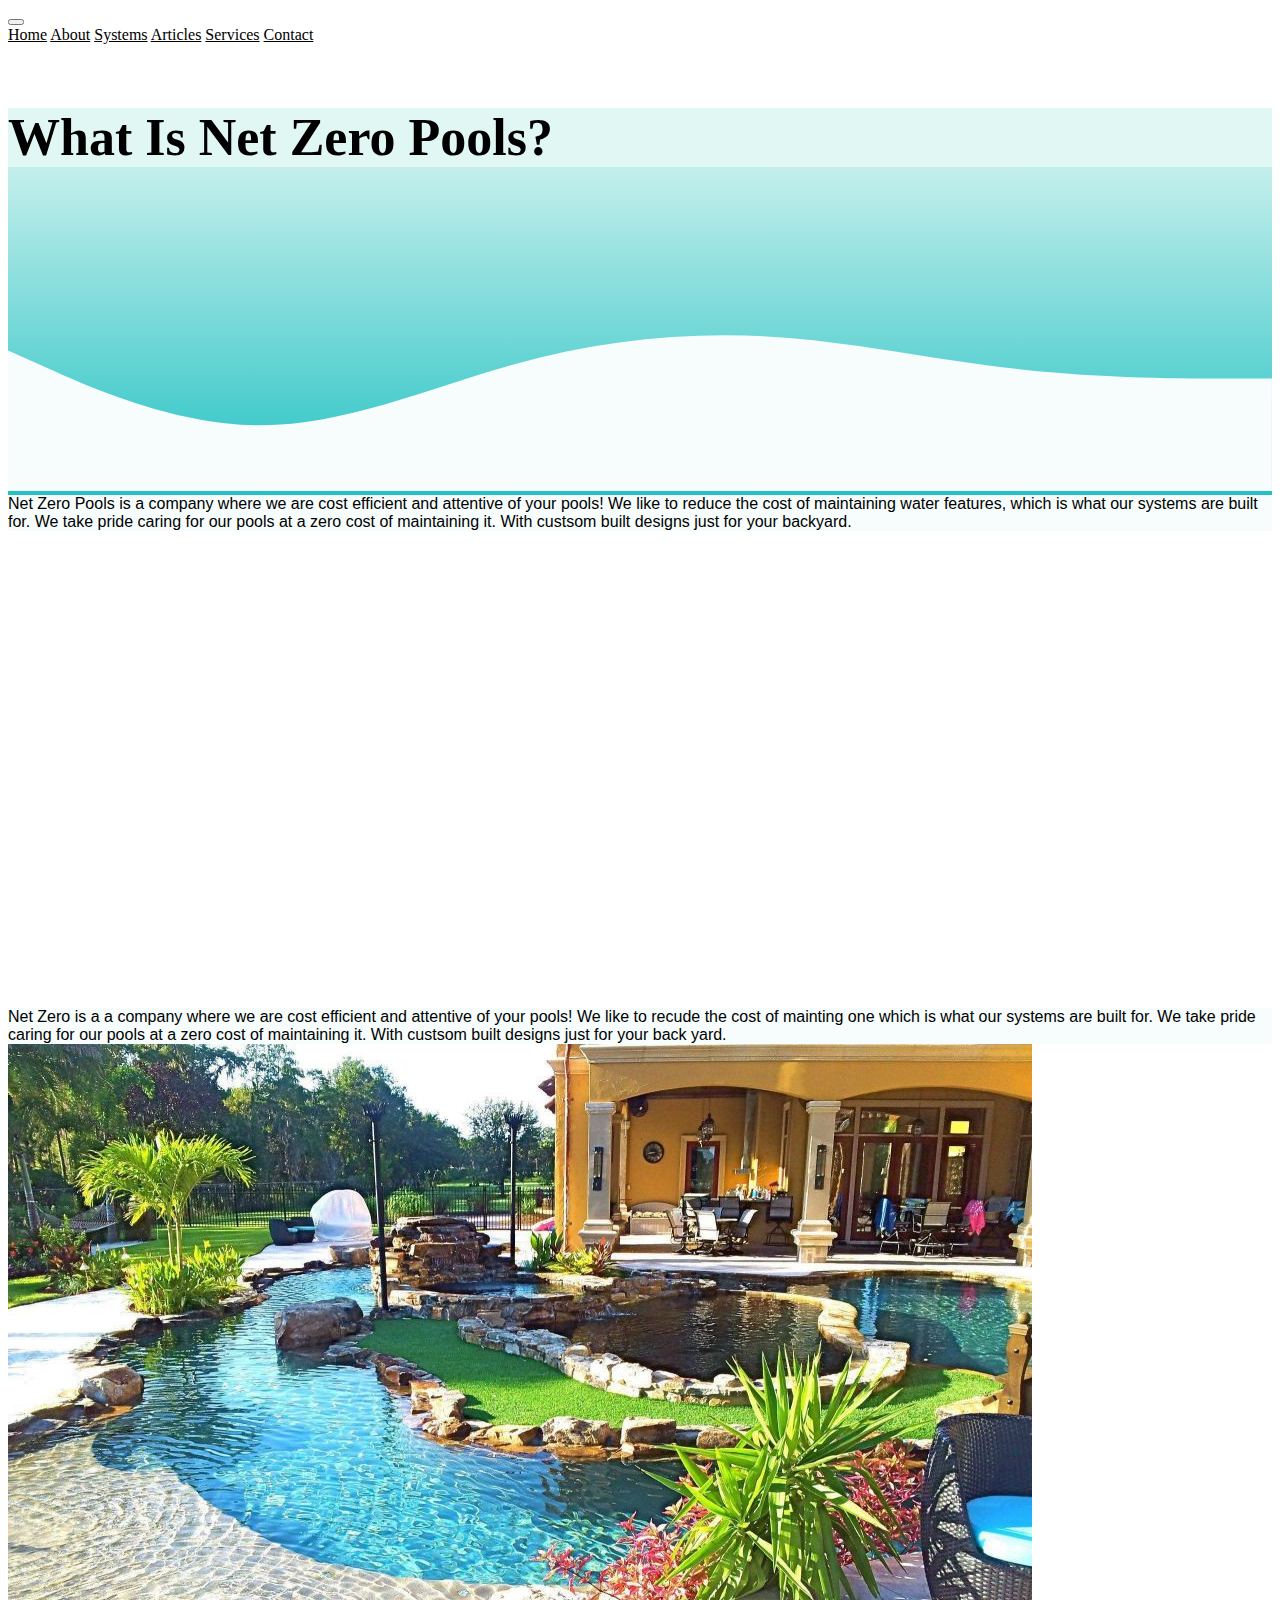
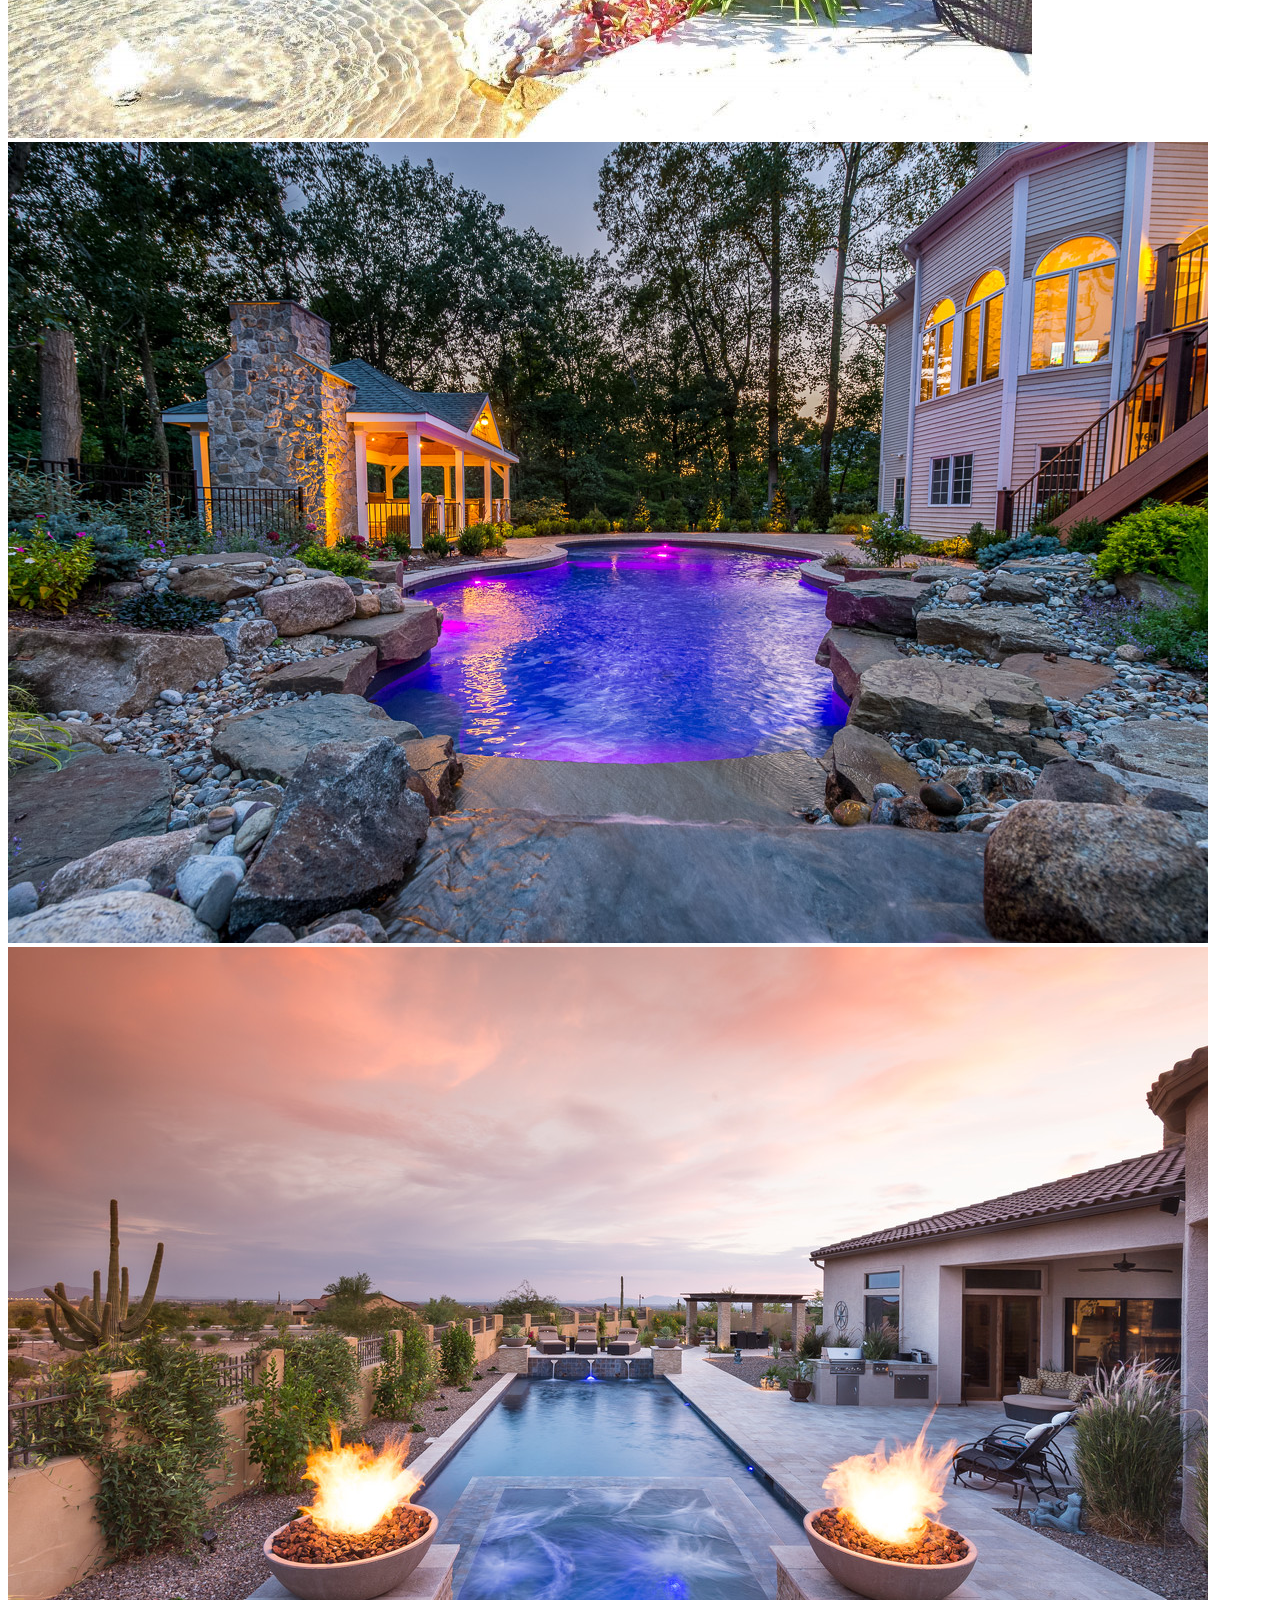
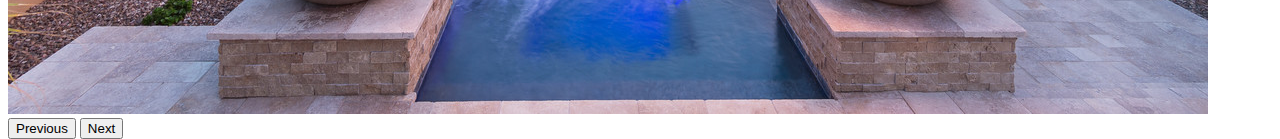
==== about.html @ 5e24929f "grad-wave" ====
<!doctype html>
<html lang="en">
  <head>
    <!-- Required meta tags -->
    <meta charset="utf-8">
    <meta name="viewport" content="width=device-width, initial-scale=1">
    <meta name="description" content="home page of NetZero">
    <meta name="author" content="Susana, Guadalupe">
    <meta name="keywords" content="pools, southeast, solar, energy">

    <!-- Bootstrap CSS -->
    <link href="https://cdn.jsdelivr.net/npm/bootstrap@5.1.3/dist/css/bootstrap.min.css" rel="stylesheet" integrity="sha384-1BmE4kWBq78iYhFldvKuhfTAU6auU8tT94WrHftjDbrCEXSU1oBoqyl2QvZ6jIW3" crossorigin="anonymous">
    <link rel="stylesheet" href="style.css">
    <title>Net Zero Pools</title>

    <style>
      body, html {
      height: 100%;
      } 

      .parallax {
        /* The image used */
        background-image: url("img/DSCF0469.JPG");

        /* Full height */
        height: 100%;

        /* Create the parallax scrolling effect */
        background-attachment: fixed;
        background-position: center;
        background-repeat: no-repeat;
        background-size: cove
      }
    </style>
  </head>
  <body>
    <nav class="navbar navbar-expand-lg navbar-dark bg-dark">
      <div class="container-fluid">
        <button class="navbar-toggler" type="button" data-bs-toggle="collapse" data-bs-target="#navbarNavAltMarkup" aria-controls="navbarNavAltMarkup" aria-expanded="false" aria-label="Toggle navigation">
          <span class="navbar-toggler-icon"></span>
        </button>
        <div class="collapse navbar-collapse" id="navbarNavAltMarkup">
          <div class="navbar-nav">
            <a class="nav-link" href="index.html">Home</a>
            <a class="nav-link active" aria-current="page" href="#">About</a>
            <a class="nav-link" href="systems.html">Systems</a>
            <a class="nav-link" href="articles.html">Articles</a>
            <a class="nav-link" href="services.html">Services</a>
            <a class="nav-link" href="contact.html">Contact</a>
          </div>
        </div>
      </div>
    </nav>
    
    <div class="parallax">
      <header class="page-header gradient">
        <div class="container pt-3">
          <div class="row align-items-center justify-content-center">
            <div class="col-md-7">
              <h2 class="text-center wave">What Is Net Zero Pools?</h2>
            </div>
          </div>
        </div>
        <svg xmlns="http://www.w3.org/2000/svg" viewBox="0 0 1440 320"><path fill="#f6fdfc" fill-opacity="1" d="M0,160L48,181.3C96,203,192,245,288,245.3C384,245,480,203,576,176C672,149,768,139,864,144C960,149,1056,171,1152,181.3C1248,192,1344,192,1392,192L1440,192L1440,320L1392,320C1344,320,1248,320,1152,320C1056,320,960,320,864,320C768,320,672,320,576,320C480,320,384,320,288,320C192,320,96,320,48,320L0,320Z">
        </path>
        </svg>
      </header>

      
      <div class="row">
        <div class="col-md-2 side-piece"></div>
        <div class="col-md-8 text-center">
          <p1>
            Net Zero Pools is a company where we are cost efficient and attentive of your pools!
            We like to reduce the cost of maintaining water features, which is what our systems 
            are built for. We take pride caring for our pools at a zero cost of maintaining it. 
            With custsom built designs just for your backyard. 
          </p1>
        </div>
        <div class="col-md-2 side-piece"></div>
      </div>
    </div>
    </div>

    <div class="row">
      <div class="col-md-2 side-piece"></div>
      <div class="col-md-8 text-center">
        <p1>
          Net Zero is a a company where we are cost efficient and attentive of your pools!
          We like to recude the cost of mainting one which is what our systems are built for.
          We take pride caring for our pools at a zero cost of maintaining it. With custsom built designs just for your back yard. 
        </p1>
      </div>
      <div class="col-md-2 side-piece"></div>
    </div>
  </div>

    <div id="carouselExampleControls" class="carousel slide" data-bs-ride="carousel">
      <div class="carousel-inner">
        <div class="carousel-item active">
          <img src="img/back_three.jpg" class="d-block w-100" alt="...">
        </div>
        <div class="carousel-item">
          <img src="img/back_one.jpg" class="d-block w-100" alt="...">
        </div>
        <div class="carousel-item">
          <img src="img/back_two.jpg" class="d-block w-100" alt="...">
        </div>
      </div>
      <button class="carousel-control-prev" type="button" data-bs-target="#carouselExampleControls" data-bs-slide="prev">
        <span class="carousel-control-prev-icon" aria-hidden="true"></span>
        <span class="visually-hidden">Previous</span>
      </button>
      <button class="carousel-control-next" type="button" data-bs-target="#carouselExampleControls" data-bs-slide="next">
        <span class="carousel-control-next-icon" aria-hidden="true"></span>
        <span class="visually-hidden">Next</span>
      </button>
    </div>

    <footer class="footer mt-auto py-3 bg-dark">
  
    </footer>
    
    <!-- Option 1: Bootstrap Bundle with Popper -->
    <script src="https://cdn.jsdelivr.net/npm/bootstrap@5.1.3/dist/js/bootstrap.bundle.min.js" integrity="sha384-ka7Sk0Gln4gmtz2MlQnikT1wXgYsOg+OMhuP+IlRH9sENBO0LRn5q+8nbTov4+1p" crossorigin="anonymous"></script>

  </body>
</html>
---- style.css ----
html {
    background-color: transparent;
}


h1 {
    background-color: transparent;
    font-size: 48px;
}


.col-md-6 {
    background-color: #e1f7f3;
    border-radius: 50%;
    border-style: outset;
}


.col-md-2 {
    background-color: transparent;
}


.side-piece {
    background-color: #f6fdfc;
}


h2 {
    font-family: 'Gill Sans';
    font-size: 52px;
    font-weight: bolder;
}


.col-md-8 {
    background-color: #f6fdfc;
}


h3 {
    font-size: 36px;
    font-family: Arial, Helvetica, sans-serif;
}


p1 {
    font-family: Century Gothic, sans-serif;
}


#contact-desc {
    font-size: 30px;
}


.main-background {
    background-color: #e1f7f3;
}


.wave {
    background-color: #e1f7f3;
}

/*footer text*/
p2 {
    color: white;
}

/*background color for contact page*/
#contact-background {
    background-color:#f6fdfc
}

/*hyperlink color*/
a {
    color: black;
}

/*gradient*/
.gradient {
    background: rgb(34,193,195);
    background: linear-gradient(0deg, rgba(34,193,195,1) 0%, rgba(225,247,243,1) 100%);
}

/*header format*/
.page-header {
    margin-top: 4rem;
}
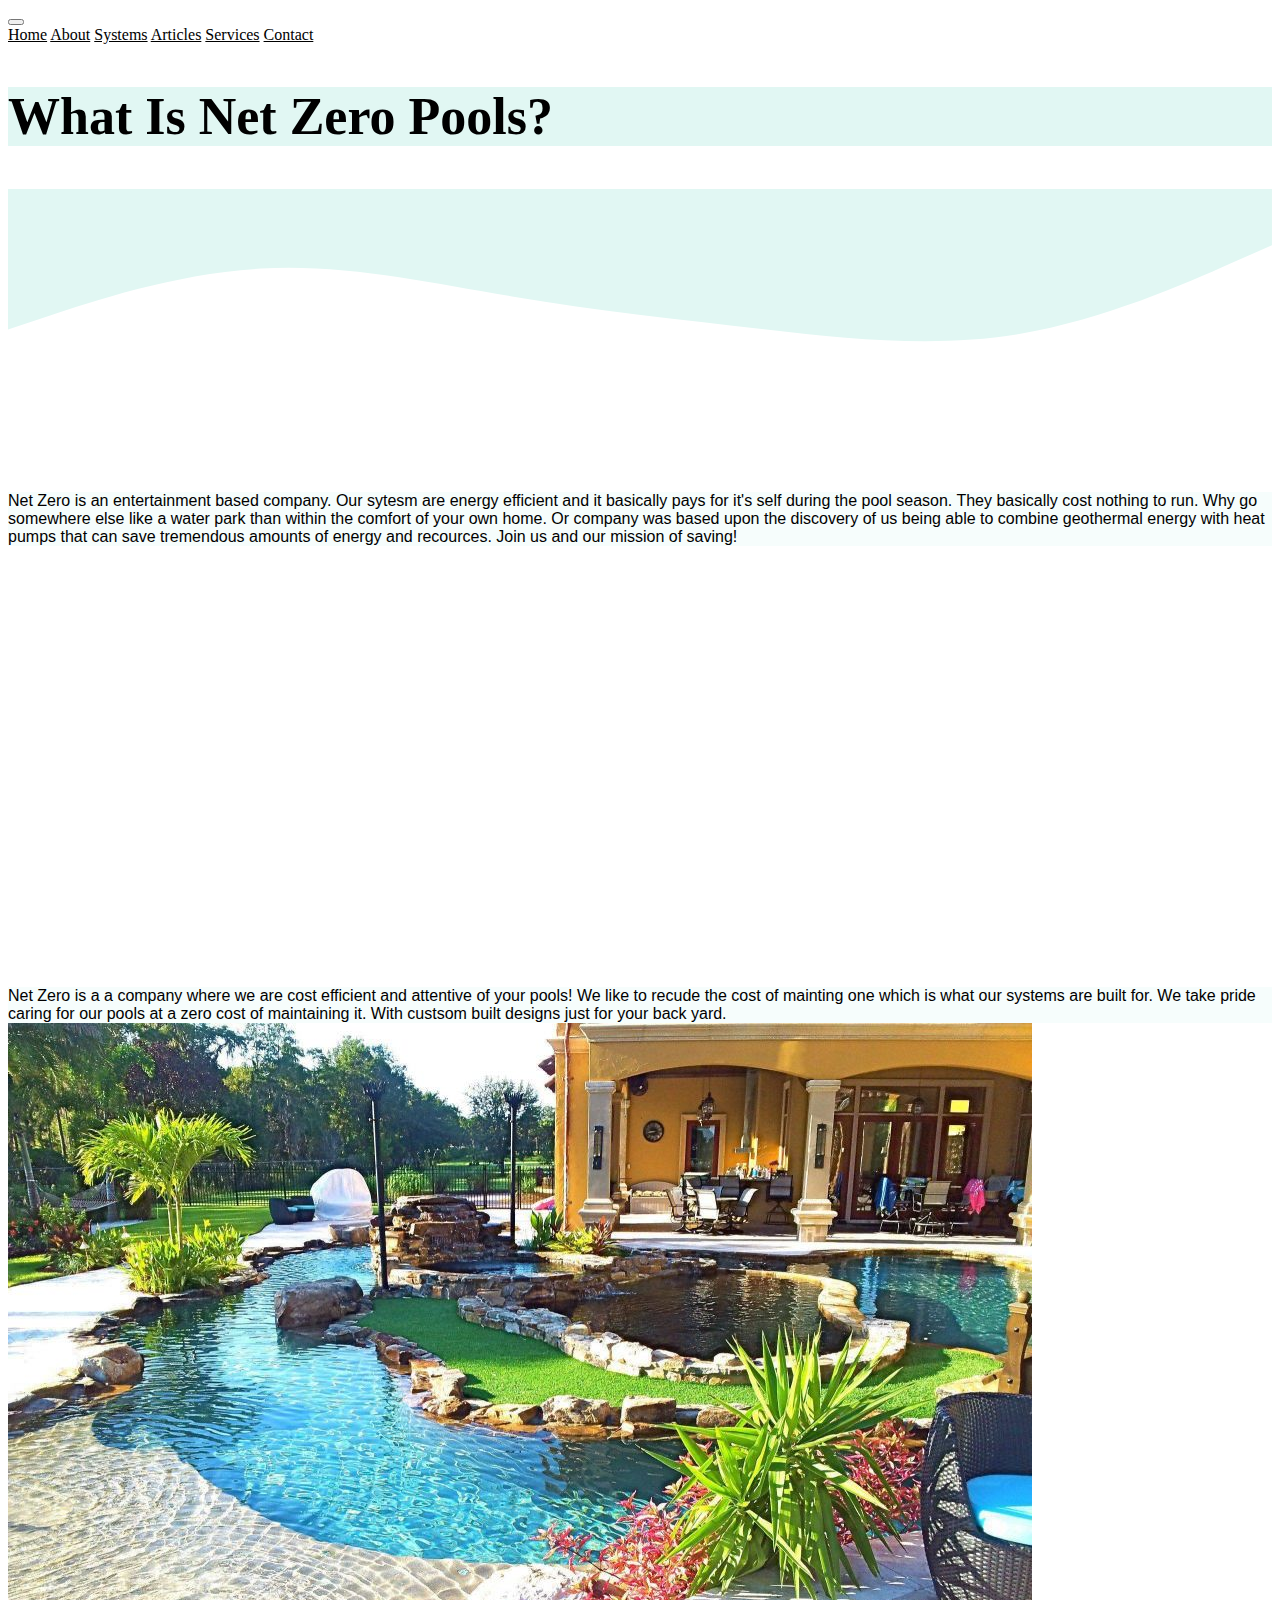
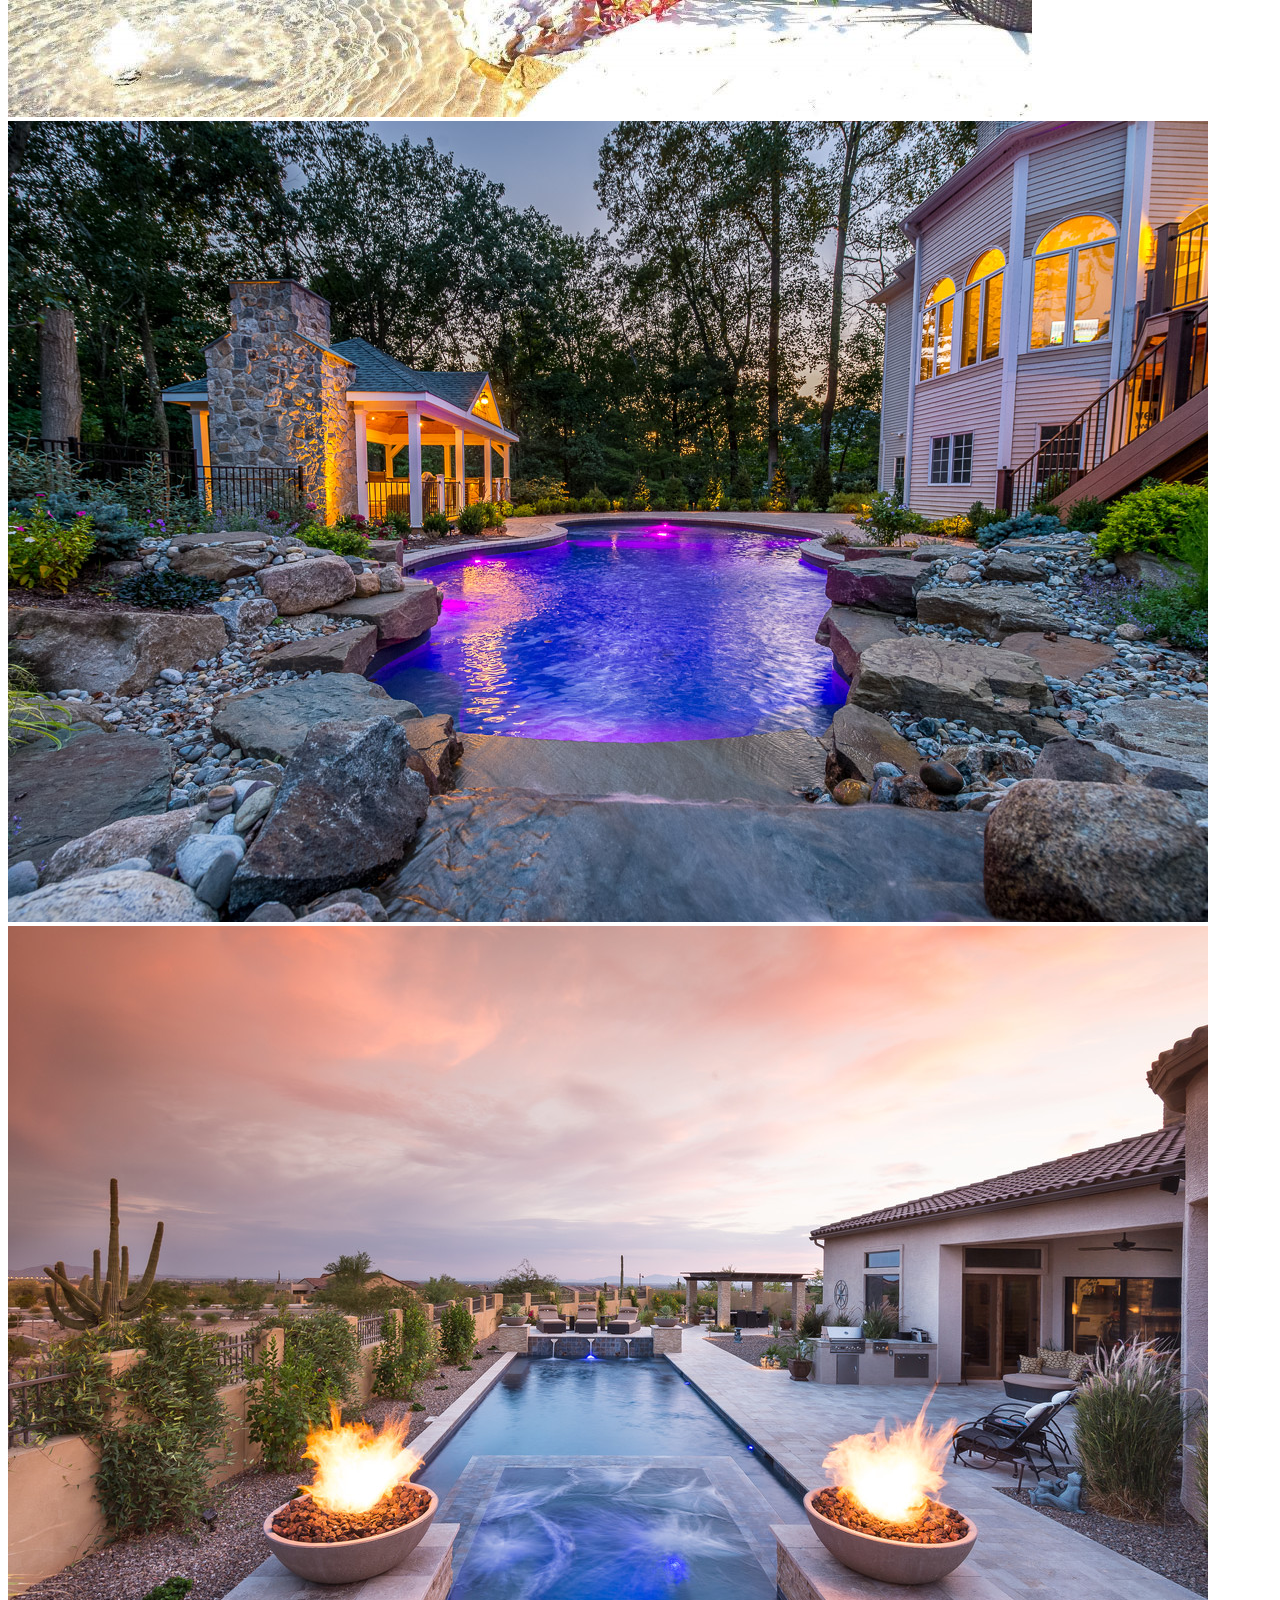
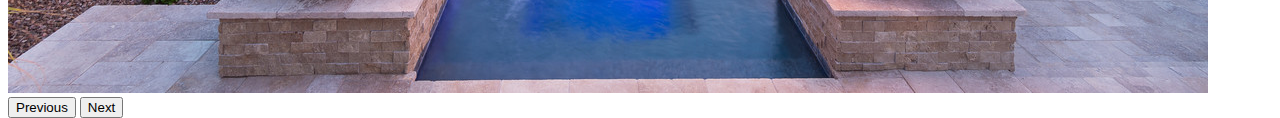
==== commit c24dfd50: "Update about.html" ====
--- a/about.html
+++ b/about.html
@@ -53,28 +53,19 @@
     </nav>
     
     <div class="parallax">
-      <header class="page-header gradient">
-        <div class="container pt-3">
-          <div class="row align-items-center justify-content-center">
-            <div class="col-md-7">
-              <h2 class="text-center wave">What Is Net Zero Pools?</h2>
-            </div>
-          </div>
-        </div>
-        <svg xmlns="http://www.w3.org/2000/svg" viewBox="0 0 1440 320"><path fill="#f6fdfc" fill-opacity="1" d="M0,160L48,181.3C96,203,192,245,288,245.3C384,245,480,203,576,176C672,149,768,139,864,144C960,149,1056,171,1152,181.3C1248,192,1344,192,1392,192L1440,192L1440,320L1392,320C1344,320,1248,320,1152,320C1056,320,960,320,864,320C768,320,672,320,576,320C480,320,384,320,288,320C192,320,96,320,48,320L0,320Z">
-        </path>
-        </svg>
-      </header>
-
-      
+      <h2 class="text-center wave">What Is Net Zero Pools?</h2>
+      <svg xmlns="http://www.w3.org/2000/svg" viewBox="0 0 1440 320"><path fill="#e1f7f3" fill-opacity="1" d="M0,160L48,144C96,128,192,96,288,90.7C384,85,480,107,576,122.7C672,139,768,149,864,160C960,171,1056,181,1152,165.3C1248,149,1344,107,1392,85.3L1440,64L1440,0L1392,0C1344,0,1248,0,1152,0C1056,0,960,0,864,0C768,0,672,0,576,0C480,0,384,0,288,0C192,0,96,0,48,0L0,0Z"> 
+      </path>
+      </svg>
+      <br><br>
       <div class="row">
         <div class="col-md-2 side-piece"></div>
         <div class="col-md-8 text-center">
           <p1>
-            Net Zero Pools is a company where we are cost efficient and attentive of your pools!
-            We like to reduce the cost of maintaining water features, which is what our systems 
-            are built for. We take pride caring for our pools at a zero cost of maintaining it. 
-            With custsom built designs just for your backyard. 
+            Net Zero is an entertainment based company. Our sytesm are energy efficient and it basically pays for it's self during the pool season.
+            They basically cost nothing to run. Why go somewhere else like a water park than within the comfort of your own home. 
+            Or company was based upon the discovery of us being able to combine geothermal energy with heat pumps that can save tremendous amounts of energy and recources. 
+            Join us and our mission of saving!
           </p1>
         </div>
         <div class="col-md-2 side-piece"></div>
@@ -86,9 +77,9 @@
       <div class="col-md-2 side-piece"></div>
       <div class="col-md-8 text-center">
         <p1>
-          Net Zero is a a company where we are cost efficient and attentive of your pools!
-          We like to recude the cost of mainting one which is what our systems are built for.
-          We take pride caring for our pools at a zero cost of maintaining it. With custsom built designs just for your back yard. 
+            Net Zero is a a company where we are cost efficient and attentive of your pools!
+            We like to recude the cost of mainting one which is what our systems are built for.
+            We take pride caring for our pools at a zero cost of maintaining it. With custsom built designs just for your back yard. 
         </p1>
       </div>
       <div class="col-md-2 side-piece"></div>
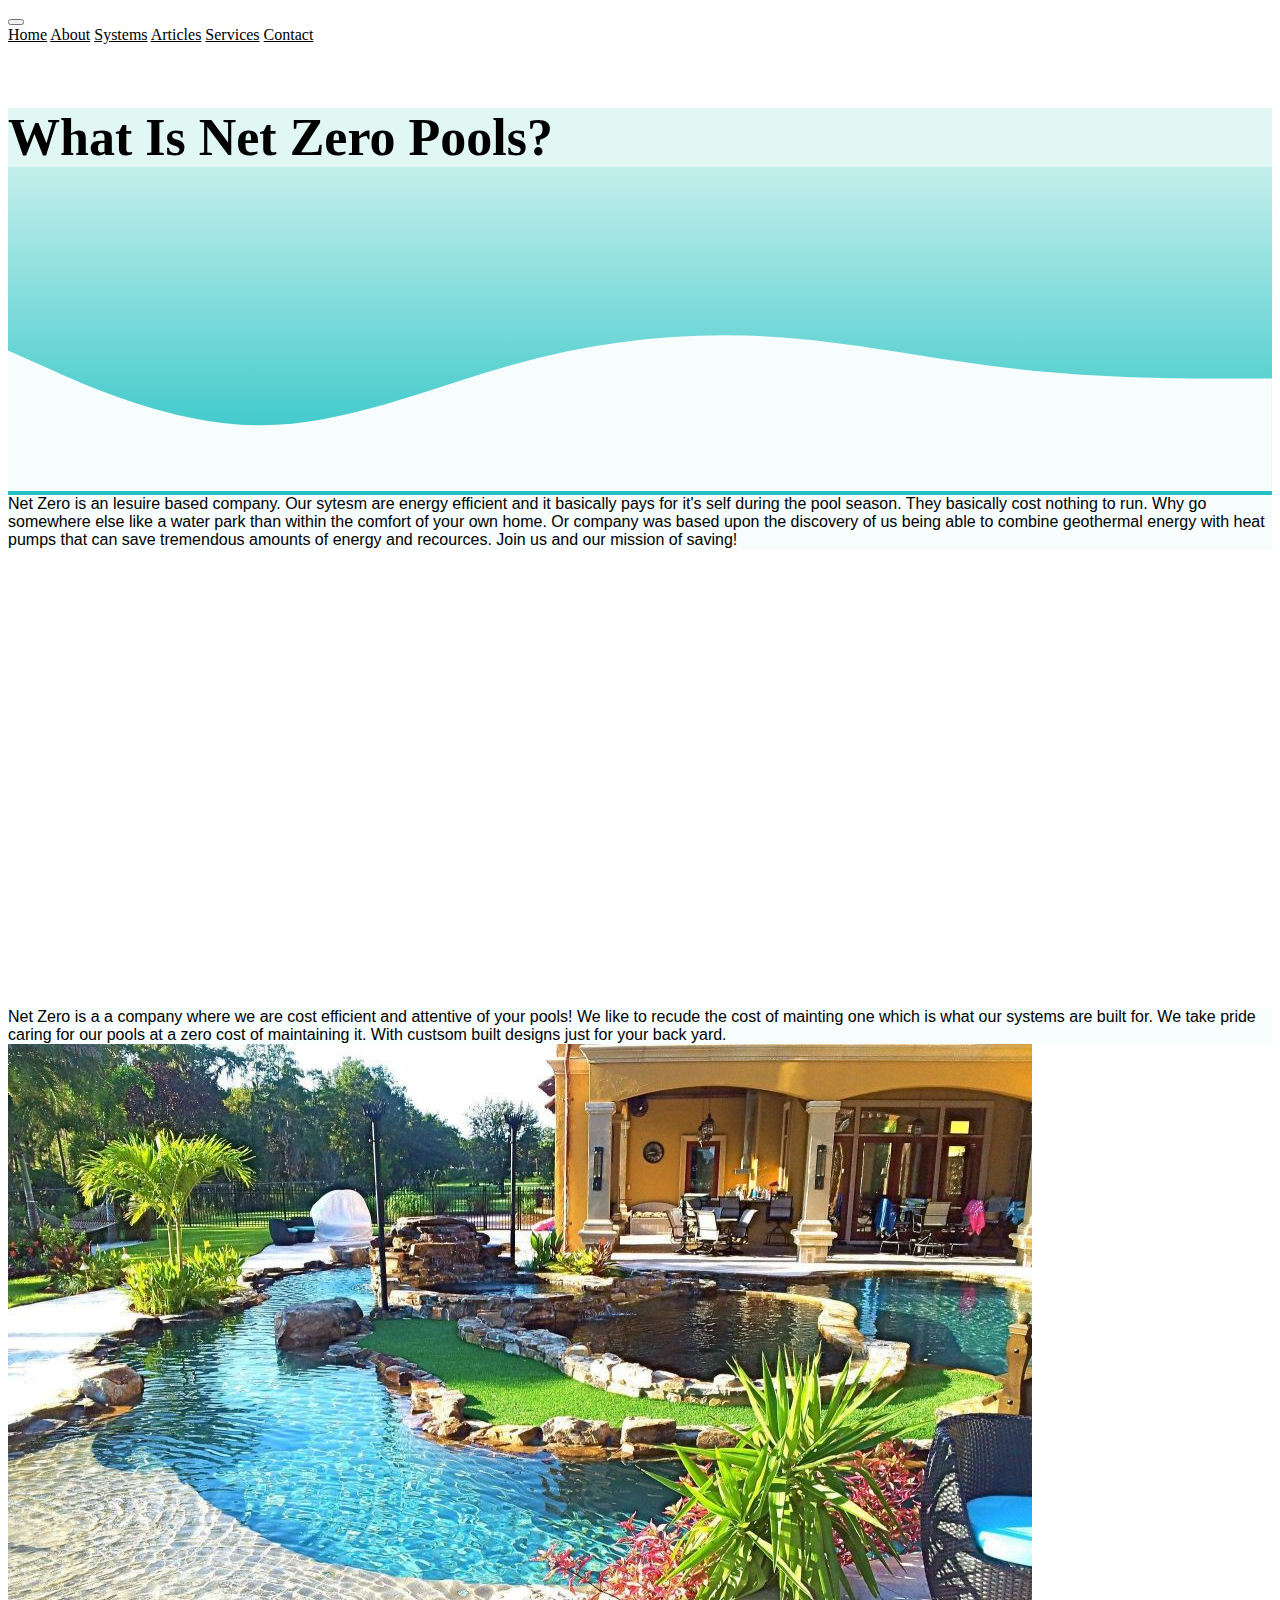
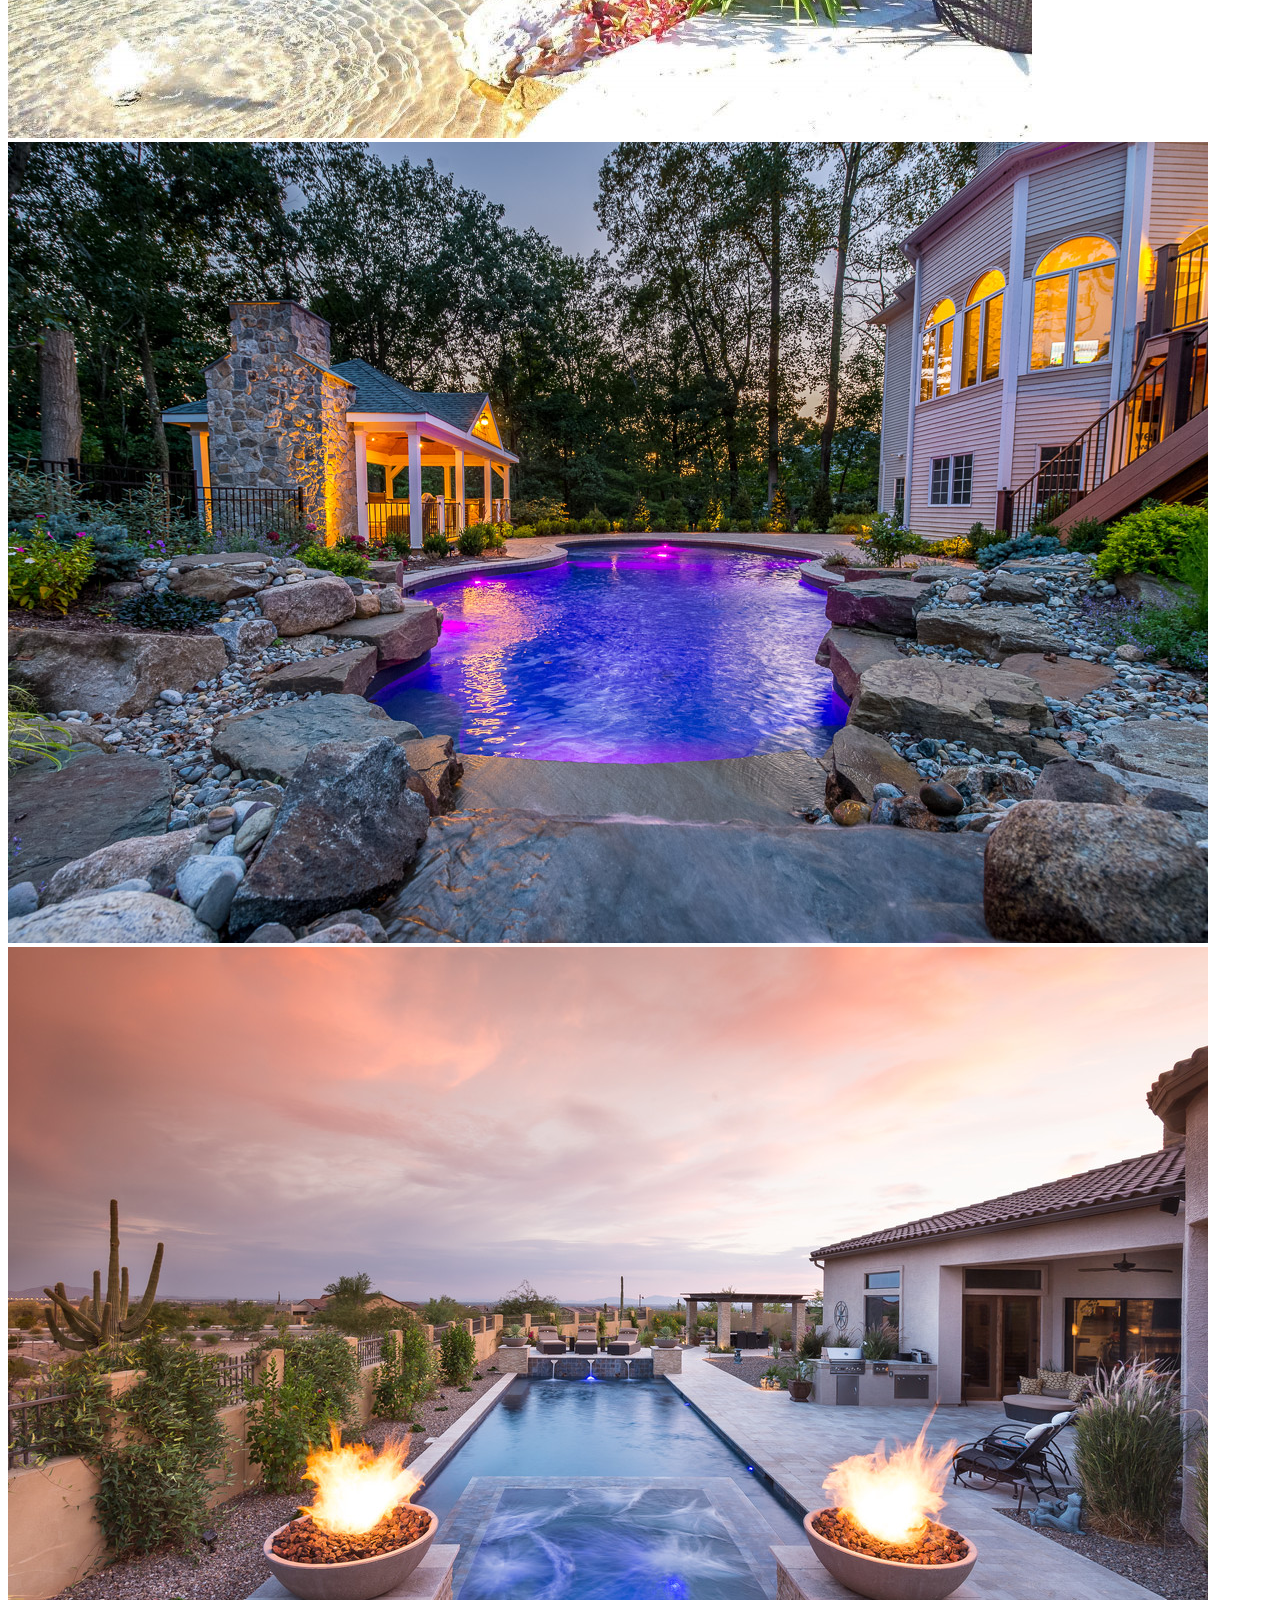
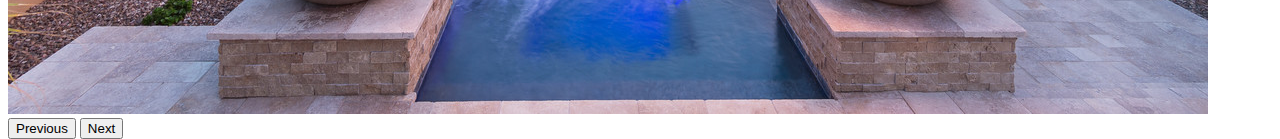
==== commit ab772968: "Merge branch 'main' of https://github.com/SusanaCook/NetZeroPools" ====
--- a/about.html
+++ b/about.html
@@ -53,16 +53,25 @@
     </nav>
     
     <div class="parallax">
-      <h2 class="text-center wave">What Is Net Zero Pools?</h2>
-      <svg xmlns="http://www.w3.org/2000/svg" viewBox="0 0 1440 320"><path fill="#e1f7f3" fill-opacity="1" d="M0,160L48,144C96,128,192,96,288,90.7C384,85,480,107,576,122.7C672,139,768,149,864,160C960,171,1056,181,1152,165.3C1248,149,1344,107,1392,85.3L1440,64L1440,0L1392,0C1344,0,1248,0,1152,0C1056,0,960,0,864,0C768,0,672,0,576,0C480,0,384,0,288,0C192,0,96,0,48,0L0,0Z"> 
-      </path>
-      </svg>
-      <br><br>
+      <header class="page-header gradient">
+        <div class="container pt-3">
+          <div class="row align-items-center justify-content-center">
+            <div class="col-md-7">
+              <h2 class="text-center wave">What Is Net Zero Pools?</h2>
+            </div>
+          </div>
+        </div>
+        <svg xmlns="http://www.w3.org/2000/svg" viewBox="0 0 1440 320"><path fill="#f6fdfc" fill-opacity="1" d="M0,160L48,181.3C96,203,192,245,288,245.3C384,245,480,203,576,176C672,149,768,139,864,144C960,149,1056,171,1152,181.3C1248,192,1344,192,1392,192L1440,192L1440,320L1392,320C1344,320,1248,320,1152,320C1056,320,960,320,864,320C768,320,672,320,576,320C480,320,384,320,288,320C192,320,96,320,48,320L0,320Z">
+        </path>
+        </svg>
+      </header>
+
+      
       <div class="row">
         <div class="col-md-2 side-piece"></div>
         <div class="col-md-8 text-center">
           <p1>
-            Net Zero is an entertainment based company. Our sytesm are energy efficient and it basically pays for it's self during the pool season.
+            Net Zero is an lesuire based company. Our sytesm are energy efficient and it basically pays for it's self during the pool season.
             They basically cost nothing to run. Why go somewhere else like a water park than within the comfort of your own home. 
             Or company was based upon the discovery of us being able to combine geothermal energy with heat pumps that can save tremendous amounts of energy and recources. 
             Join us and our mission of saving!
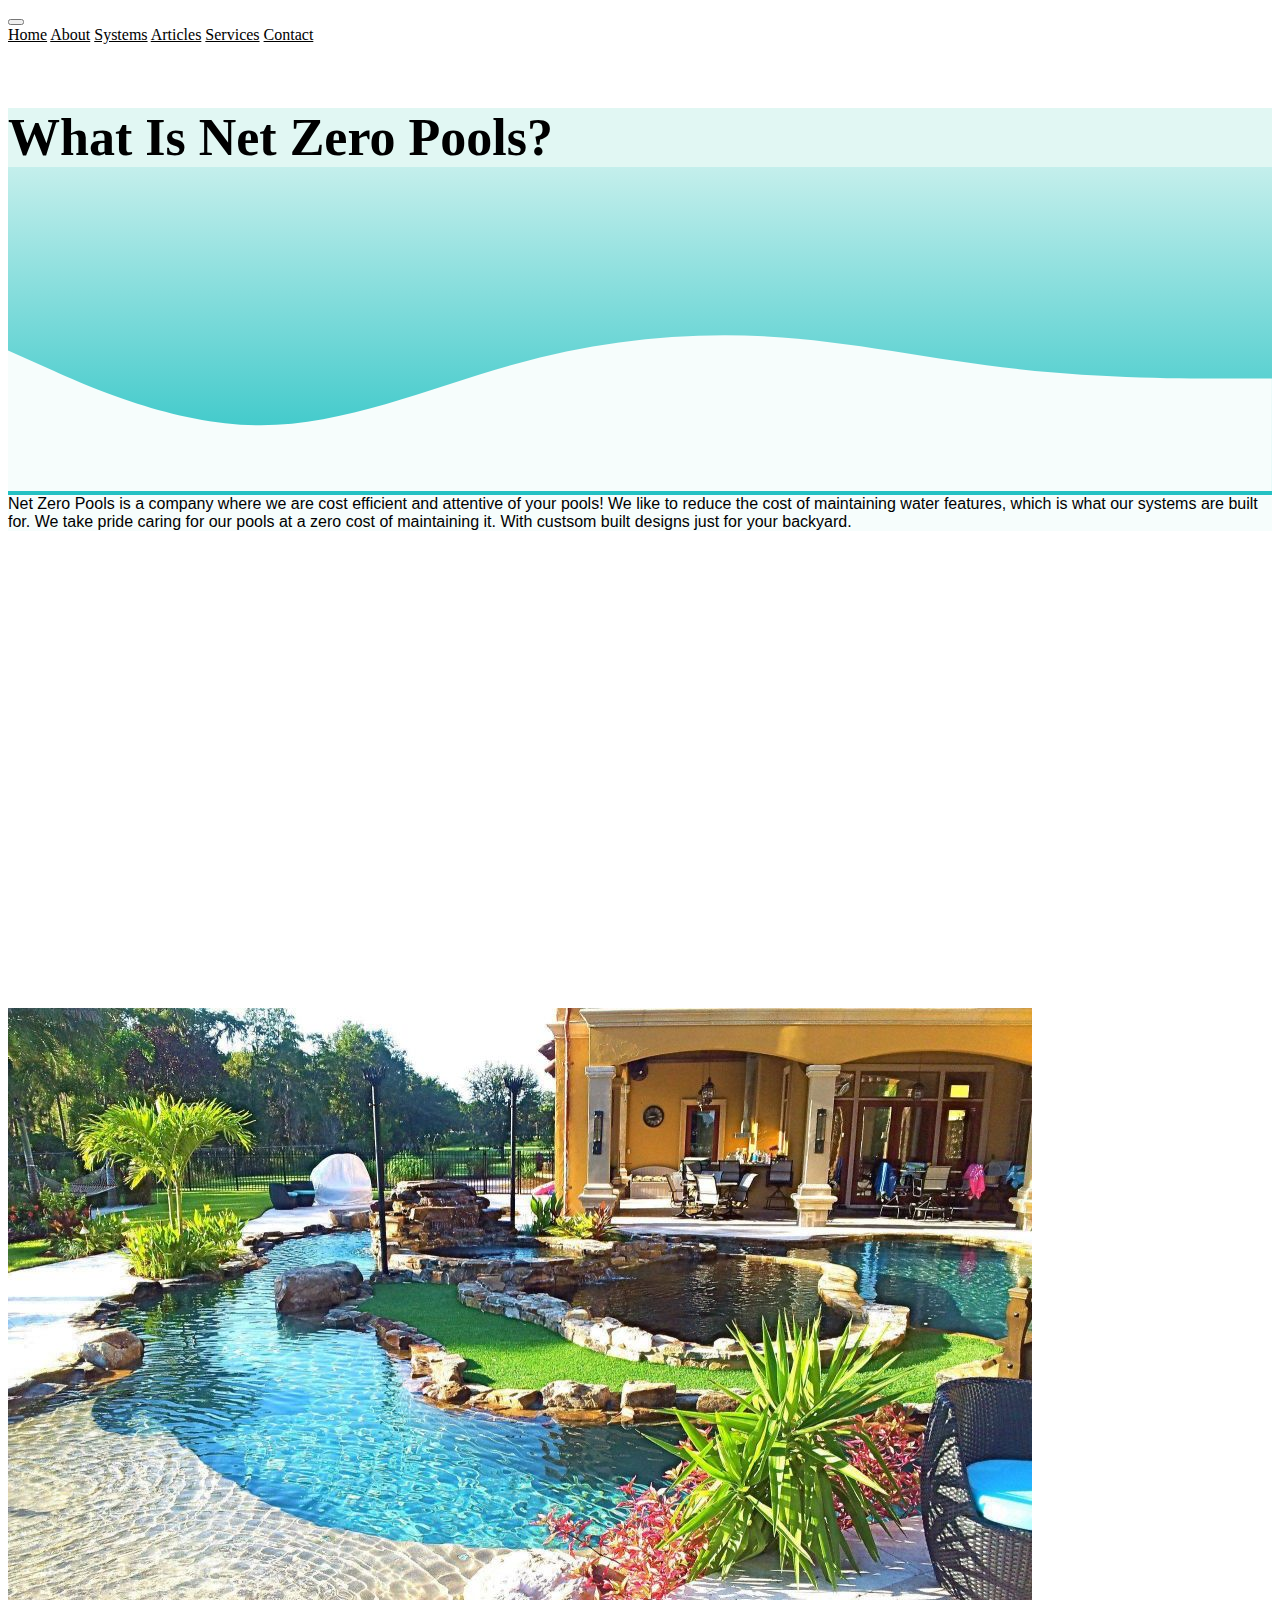
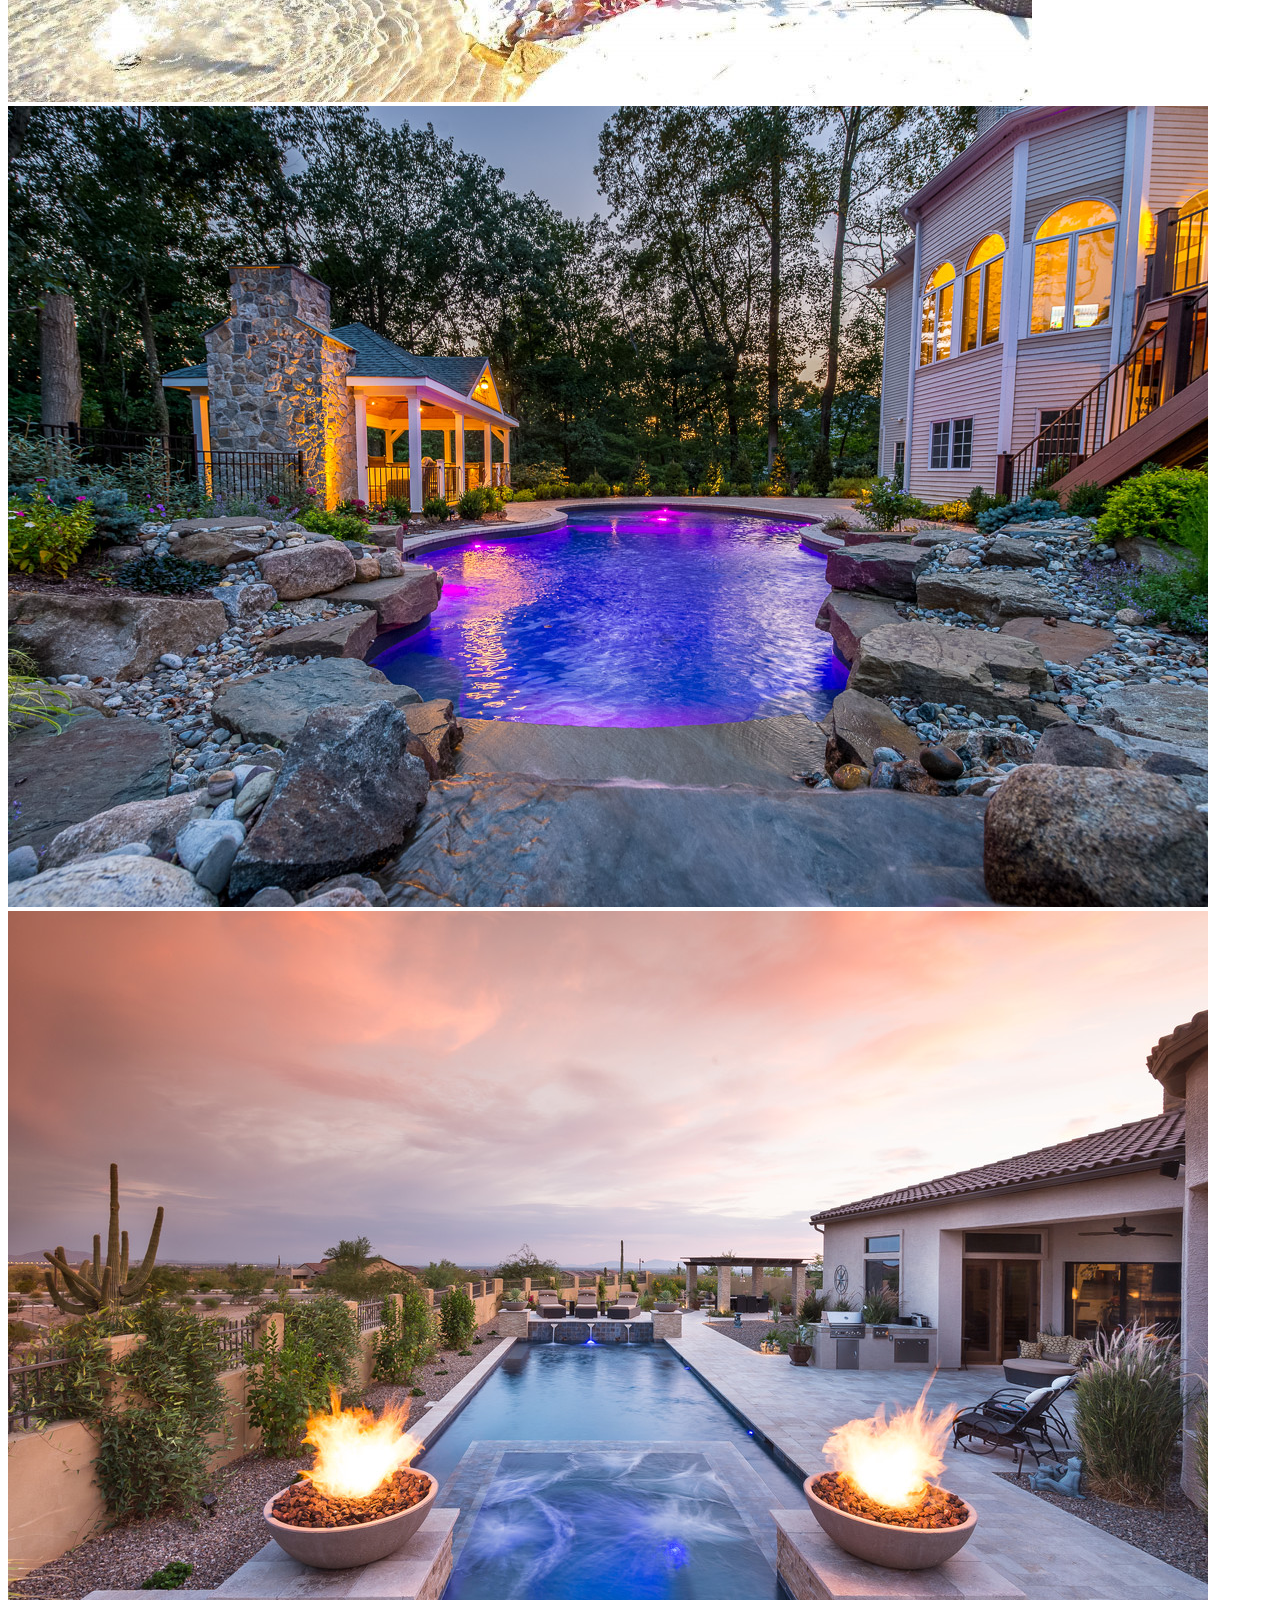
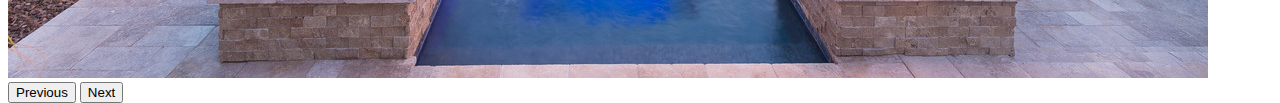
==== commit 929aafe9: "df" ====
--- a/about.html
+++ b/about.html
@@ -71,29 +71,16 @@
         <div class="col-md-2 side-piece"></div>
         <div class="col-md-8 text-center">
           <p1>
-            Net Zero is an lesuire based company. Our sytesm are energy efficient and it basically pays for it's self during the pool season.
-            They basically cost nothing to run. Why go somewhere else like a water park than within the comfort of your own home. 
-            Or company was based upon the discovery of us being able to combine geothermal energy with heat pumps that can save tremendous amounts of energy and recources. 
-            Join us and our mission of saving!
+            Net Zero Pools is a company where we are cost efficient and attentive of your pools!
+            We like to reduce the cost of maintaining water features, which is what our systems 
+            are built for. We take pride caring for our pools at a zero cost of maintaining it. 
+            With custsom built designs just for your backyard. 
           </p1>
         </div>
         <div class="col-md-2 side-piece"></div>
       </div>
     </div>
     </div>
-
-    <div class="row">
-      <div class="col-md-2 side-piece"></div>
-      <div class="col-md-8 text-center">
-        <p1>
-            Net Zero is a a company where we are cost efficient and attentive of your pools!
-            We like to recude the cost of mainting one which is what our systems are built for.
-            We take pride caring for our pools at a zero cost of maintaining it. With custsom built designs just for your back yard. 
-        </p1>
-      </div>
-      <div class="col-md-2 side-piece"></div>
-    </div>
-  </div>
 
     <div id="carouselExampleControls" class="carousel slide" data-bs-ride="carousel">
       <div class="carousel-inner">
--- a/style.css
+++ b/style.css
@@ -78,7 +78,7 @@
     color: black;
 }
 
-/*gradient*/
+/*gradient for wave*/
 .gradient {
     background: rgb(34,193,195);
     background: linear-gradient(0deg, rgba(34,193,195,1) 0%, rgba(225,247,243,1) 100%);
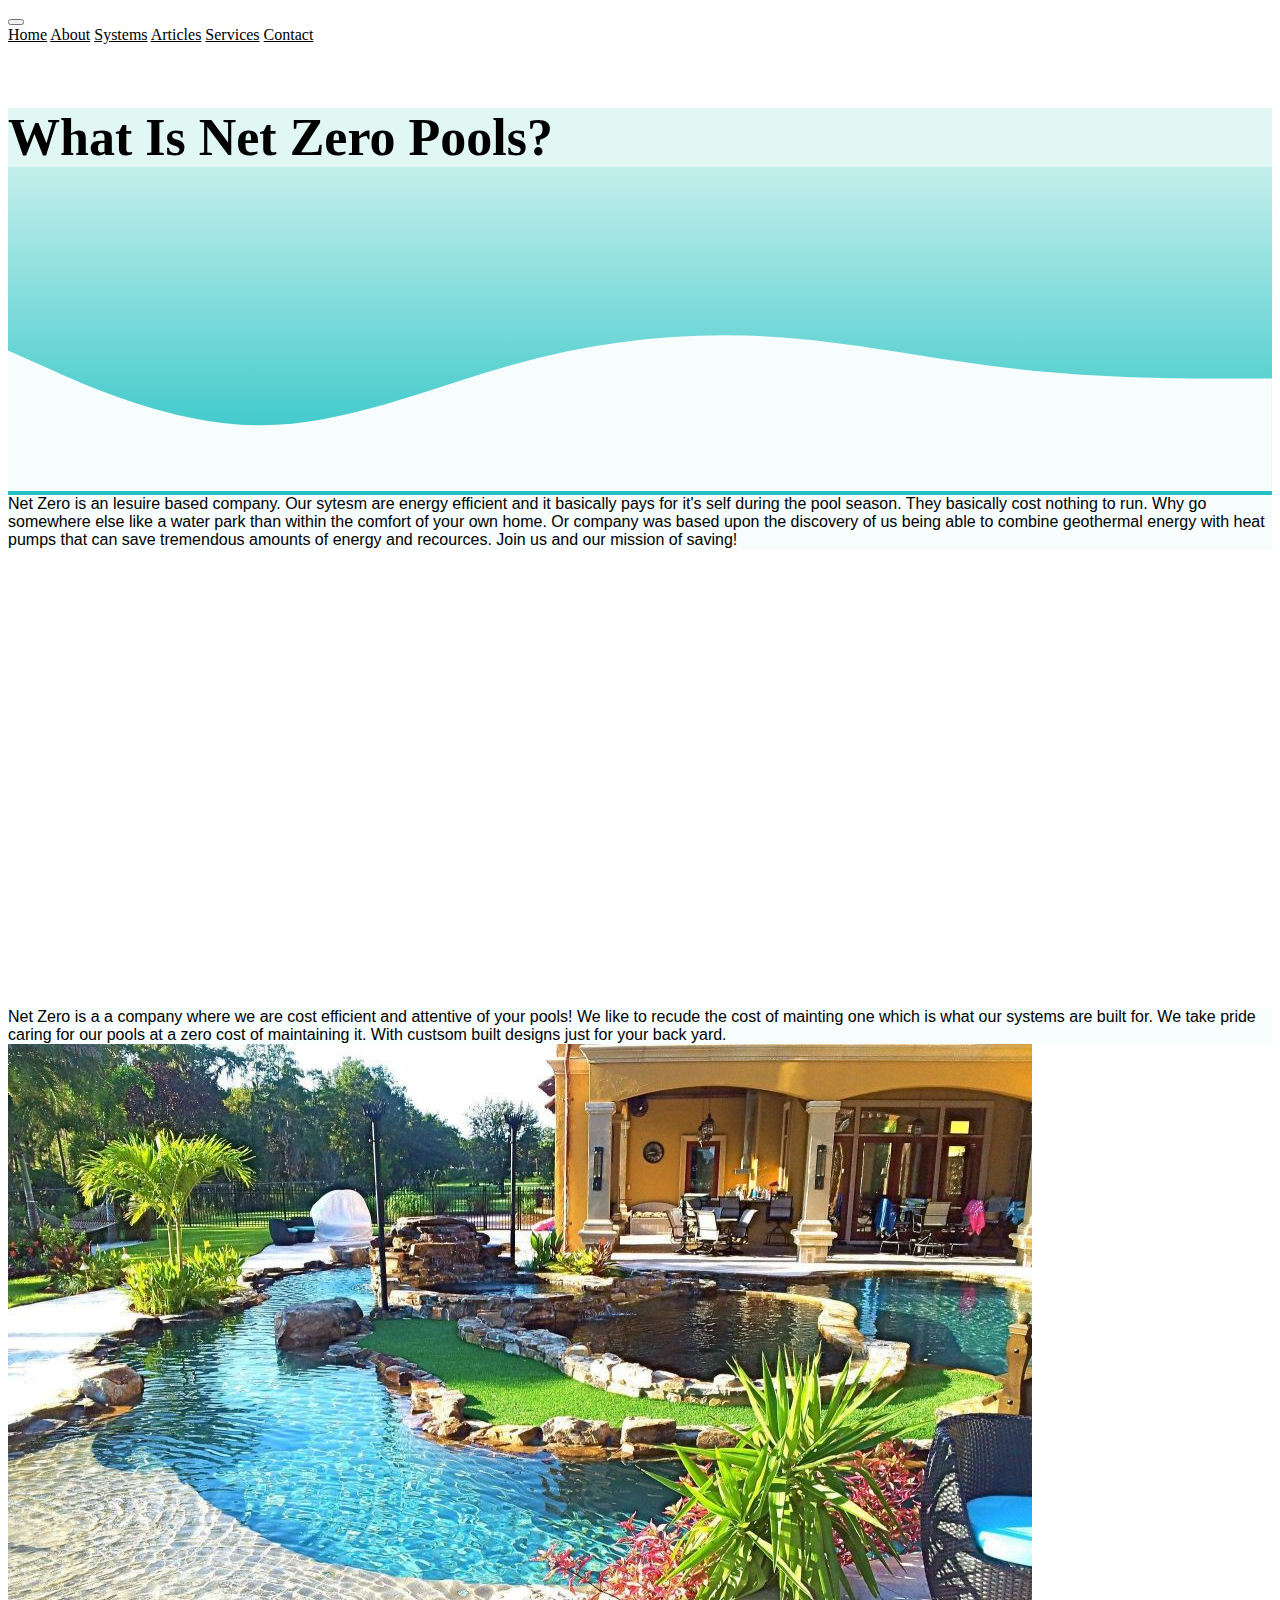
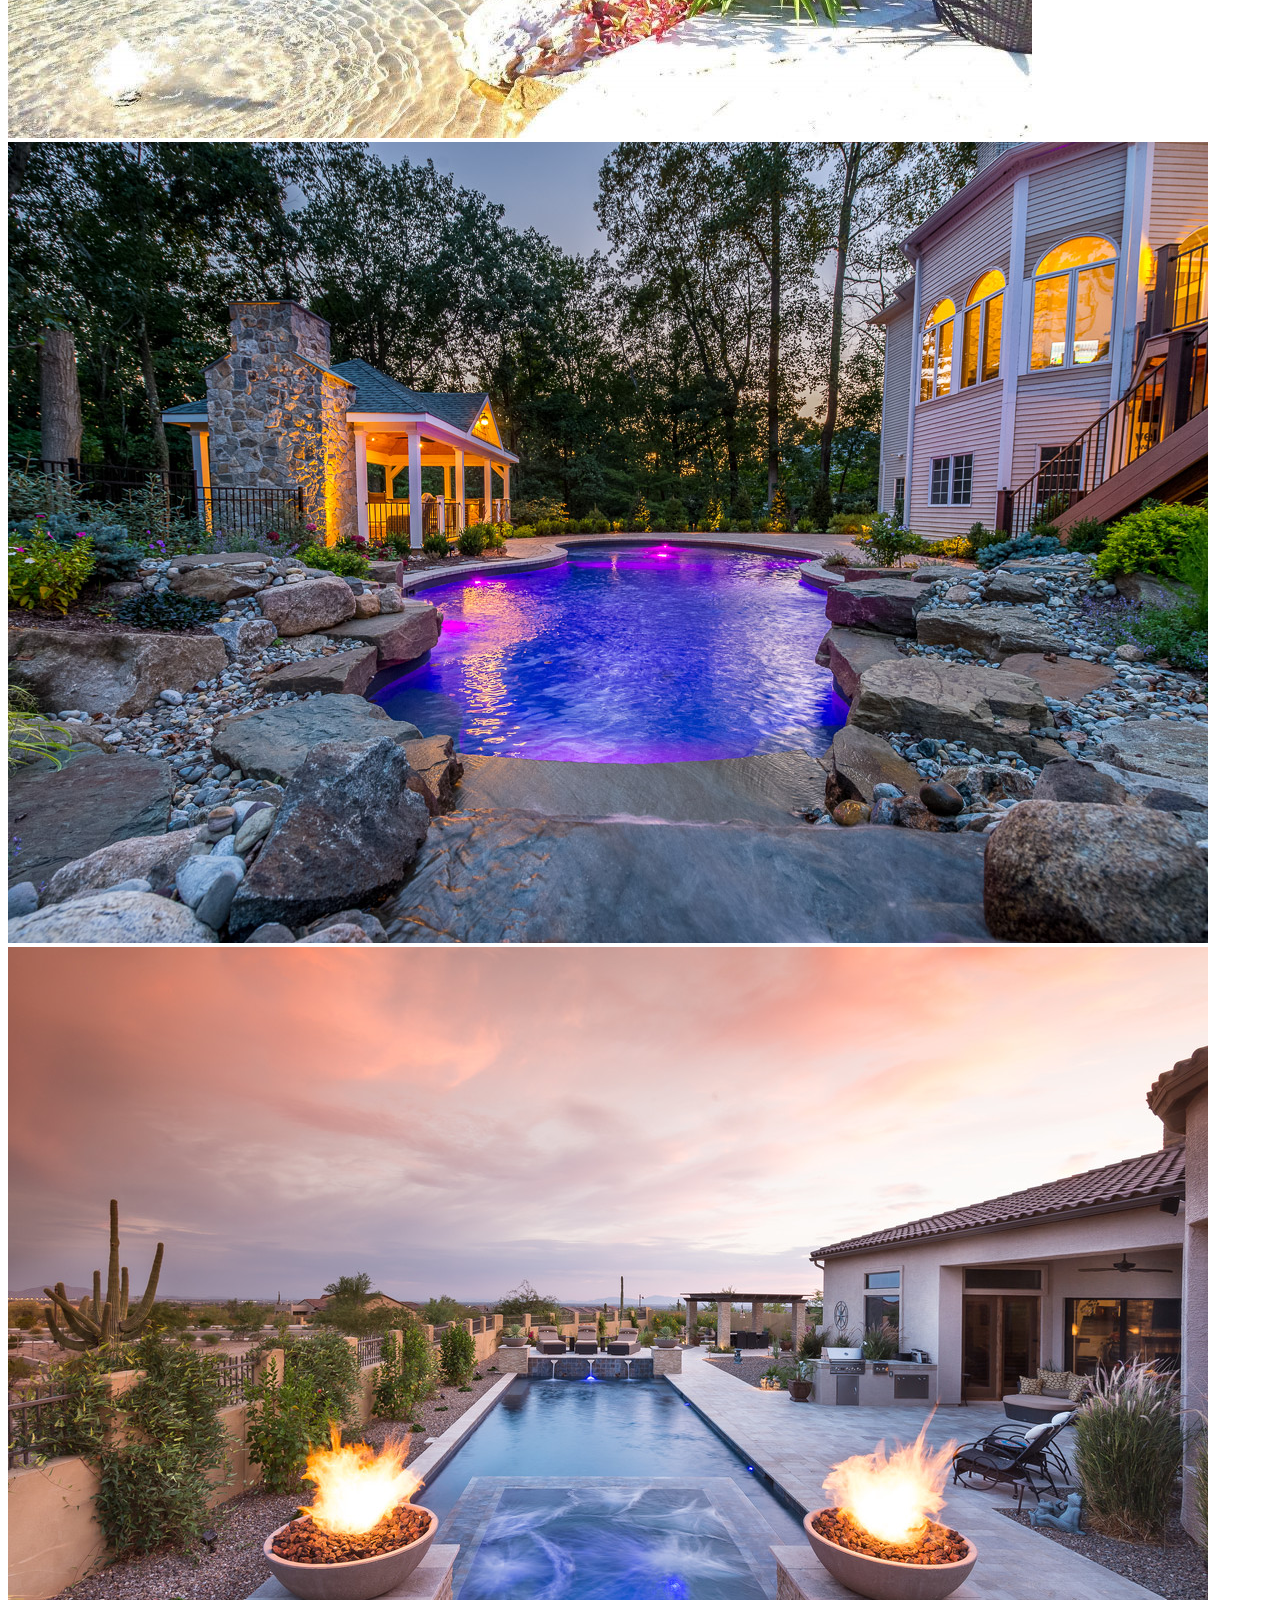
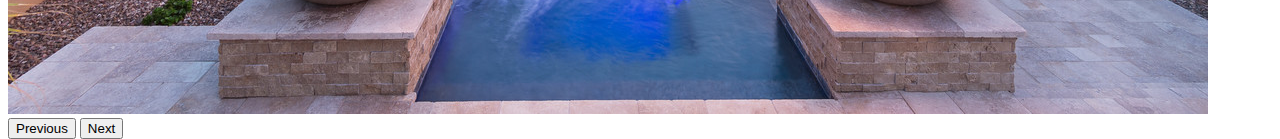
==== commit 1203d1c4: "Update about.html" ====
--- a/about.html
+++ b/about.html
@@ -71,16 +71,29 @@
         <div class="col-md-2 side-piece"></div>
         <div class="col-md-8 text-center">
           <p1>
-            Net Zero Pools is a company where we are cost efficient and attentive of your pools!
-            We like to reduce the cost of maintaining water features, which is what our systems 
-            are built for. We take pride caring for our pools at a zero cost of maintaining it. 
-            With custsom built designs just for your backyard. 
+            Net Zero is an lesuire based company. Our sytesm are energy efficient and it basically pays for it's self during the pool season.
+            They basically cost nothing to run. Why go somewhere else like a water park than within the comfort of your own home. 
+            Or company was based upon the discovery of us being able to combine geothermal energy with heat pumps that can save tremendous amounts of energy and recources. 
+            Join us and our mission of saving!
           </p1>
         </div>
         <div class="col-md-2 side-piece"></div>
       </div>
     </div>
     </div>
+
+    <div class="row">
+      <div class="col-md-2 side-piece"></div>
+      <div class="col-md-8 text-center">
+        <p1>
+            Net Zero is a a company where we are cost efficient and attentive of your pools!
+            We like to recude the cost of mainting one which is what our systems are built for.
+            We take pride caring for our pools at a zero cost of maintaining it. With custsom built designs just for your back yard. 
+        </p1>
+      </div>
+      <div class="col-md-2 side-piece"></div>
+    </div>
+  </div>
 
     <div id="carouselExampleControls" class="carousel slide" data-bs-ride="carousel">
       <div class="carousel-inner">
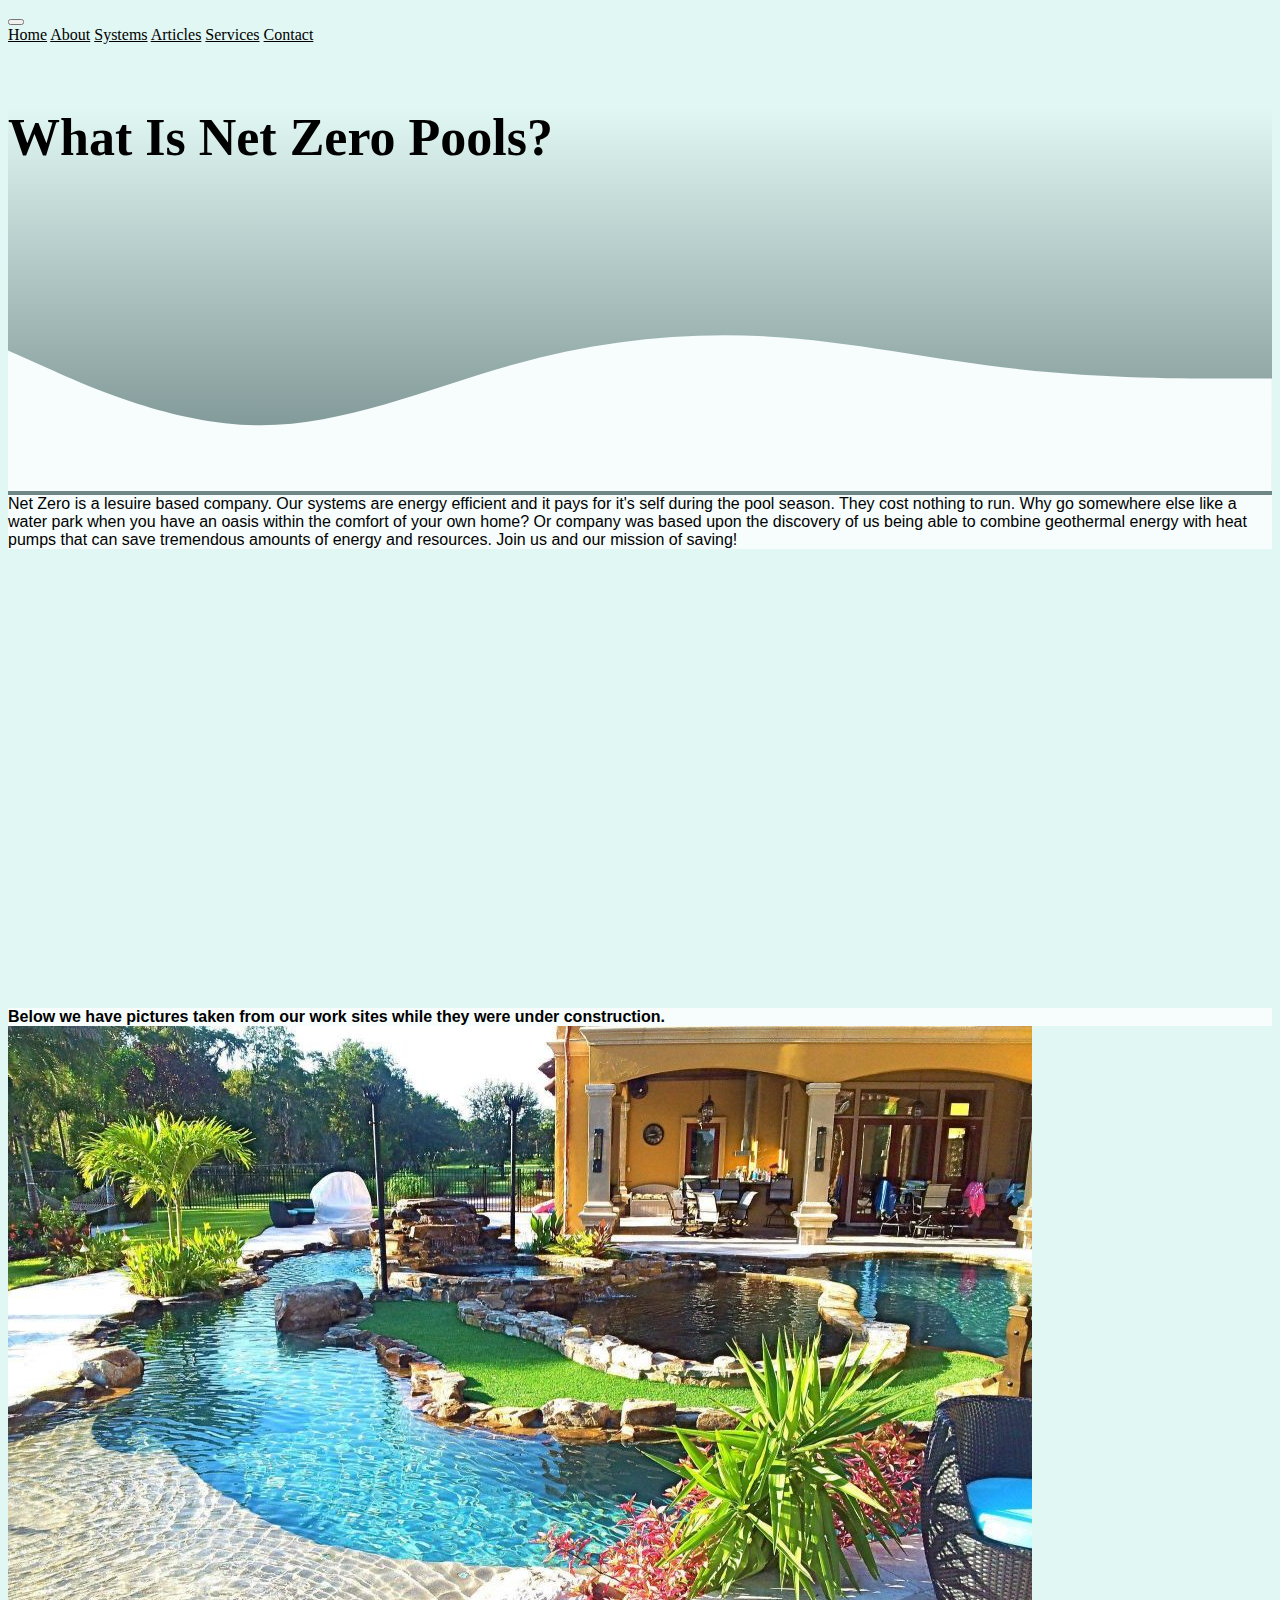
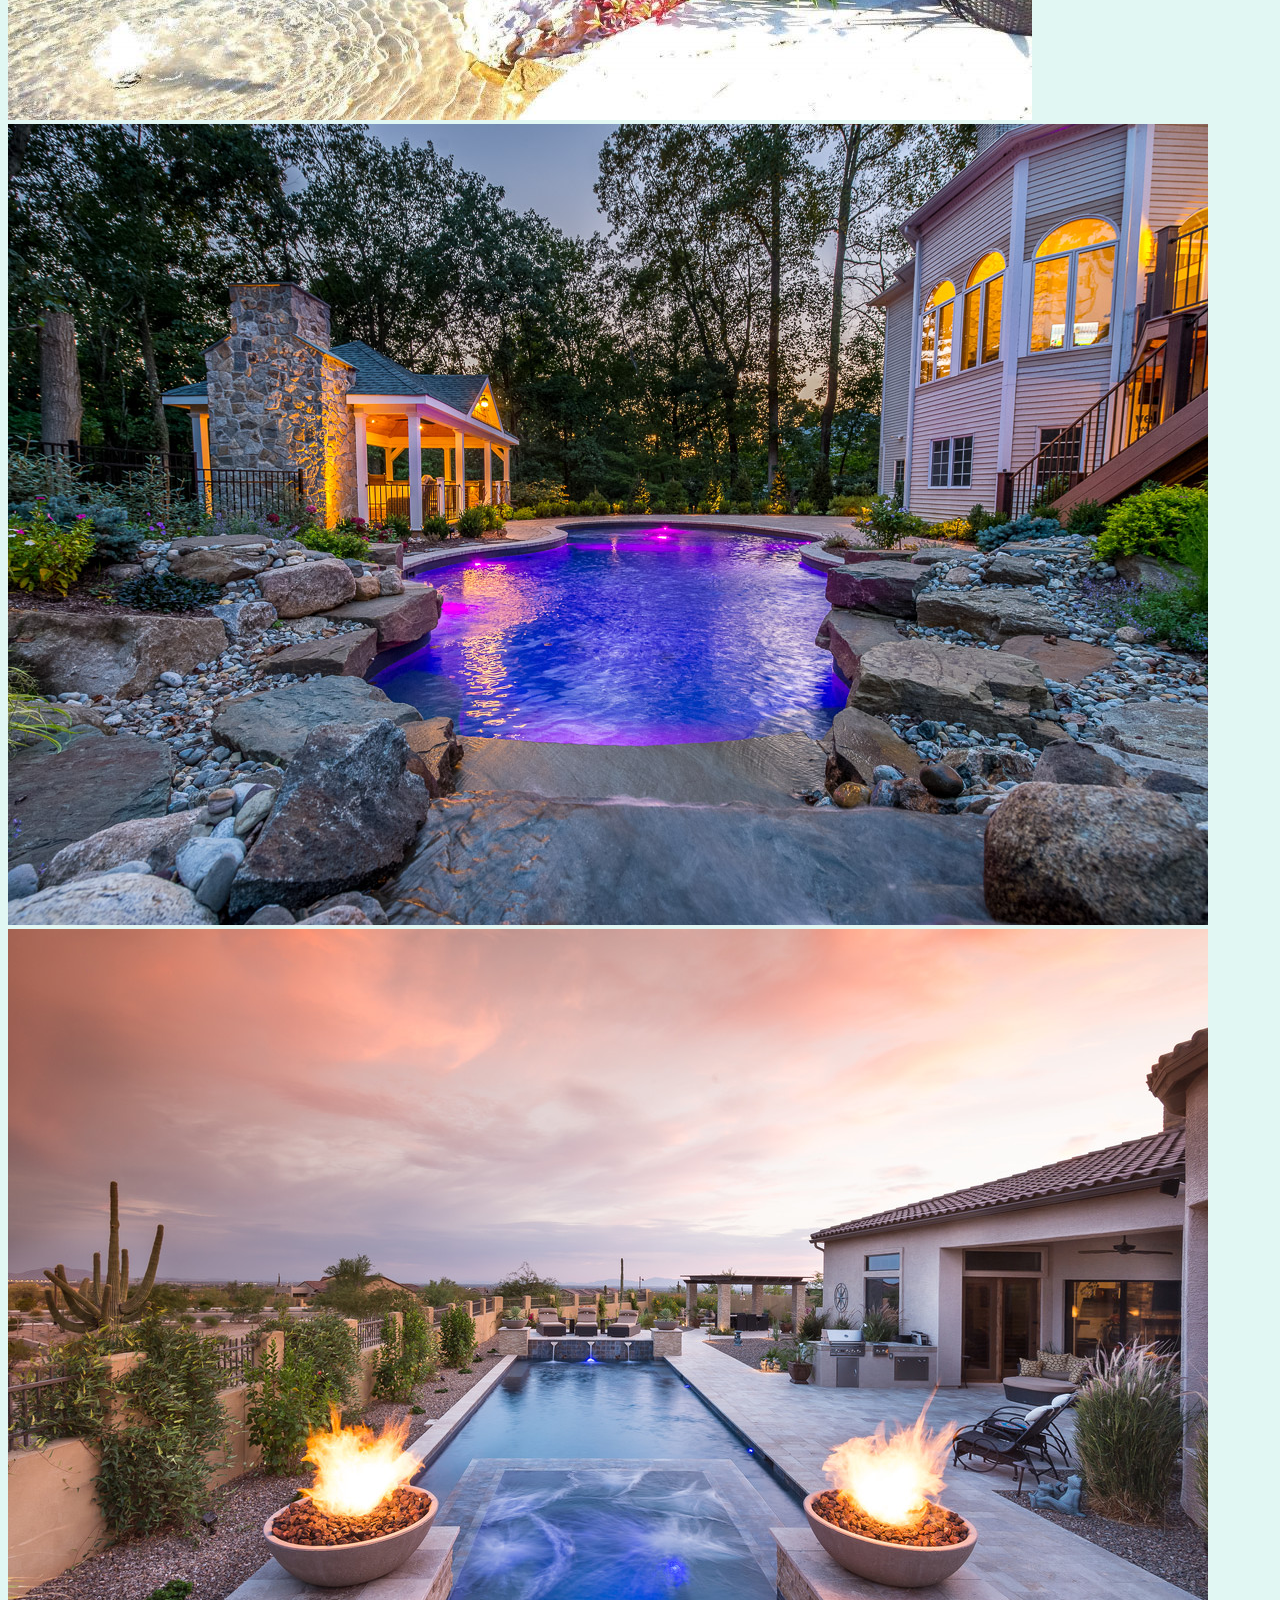
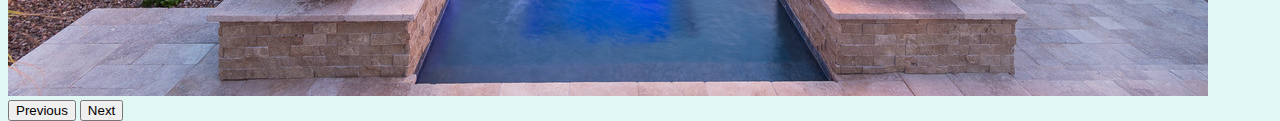
==== commit ba36b40f: "lg" ====
--- a/about.html
+++ b/about.html
@@ -33,7 +33,7 @@
       }
     </style>
   </head>
-  <body>
+  <body class="about">
     <nav class="navbar navbar-expand-lg navbar-dark bg-dark">
       <div class="container-fluid">
         <button class="navbar-toggler" type="button" data-bs-toggle="collapse" data-bs-target="#navbarNavAltMarkup" aria-controls="navbarNavAltMarkup" aria-expanded="false" aria-label="Toggle navigation">
@@ -71,9 +71,9 @@
         <div class="col-md-2 side-piece"></div>
         <div class="col-md-8 text-center">
           <p1>
-            Net Zero is an lesuire based company. Our sytesm are energy efficient and it basically pays for it's self during the pool season.
-            They basically cost nothing to run. Why go somewhere else like a water park than within the comfort of your own home. 
-            Or company was based upon the discovery of us being able to combine geothermal energy with heat pumps that can save tremendous amounts of energy and recources. 
+            Net Zero is a lesuire based company. Our systems are energy efficient and it pays for it's self during the pool season.
+            They cost nothing to run. Why go somewhere else like a water park when you have an oasis within the comfort of your own home? 
+            Or company was based upon the discovery of us being able to combine geothermal energy with heat pumps that can save tremendous amounts of energy and resources. 
             Join us and our mission of saving!
           </p1>
         </div>
@@ -85,15 +85,12 @@
     <div class="row">
       <div class="col-md-2 side-piece"></div>
       <div class="col-md-8 text-center">
-        <p1>
-            Net Zero is a a company where we are cost efficient and attentive of your pools!
-            We like to recude the cost of mainting one which is what our systems are built for.
-            We take pride caring for our pools at a zero cost of maintaining it. With custsom built designs just for your back yard. 
-        </p1>
+        <p1><b>
+          Below we have pictures taken from our work sites 
+          while they were under construction.
+        </b></p1>
       </div>
-      <div class="col-md-2 side-piece"></div>
     </div>
-  </div>
 
     <div id="carouselExampleControls" class="carousel slide" data-bs-ride="carousel">
       <div class="carousel-inner">
--- a/style.css
+++ b/style.css
@@ -30,6 +30,7 @@
     font-family: 'Gill Sans';
     font-size: 52px;
     font-weight: bolder;
+    background-color: transparent;
 }
 
 
@@ -59,9 +60,6 @@
 }
 
 
-.wave {
-    background-color: #e1f7f3;
-}
 
 /*footer text*/
 p2 {
@@ -81,10 +79,15 @@
 /*gradient for wave*/
 .gradient {
     background: rgb(34,193,195);
-    background: linear-gradient(0deg, rgba(34,193,195,1) 0%, rgba(225,247,243,1) 100%);
+    background: linear-gradient(0deg, rgb(110, 134, 134) 0%, rgba(225,247,243,1) 100%);
 }
 
 /*header format*/
 .page-header {
     margin-top: 4rem;
+}
+
+/*about page styles*/
+.about {
+    background-color: rgb(225,247,243);
 }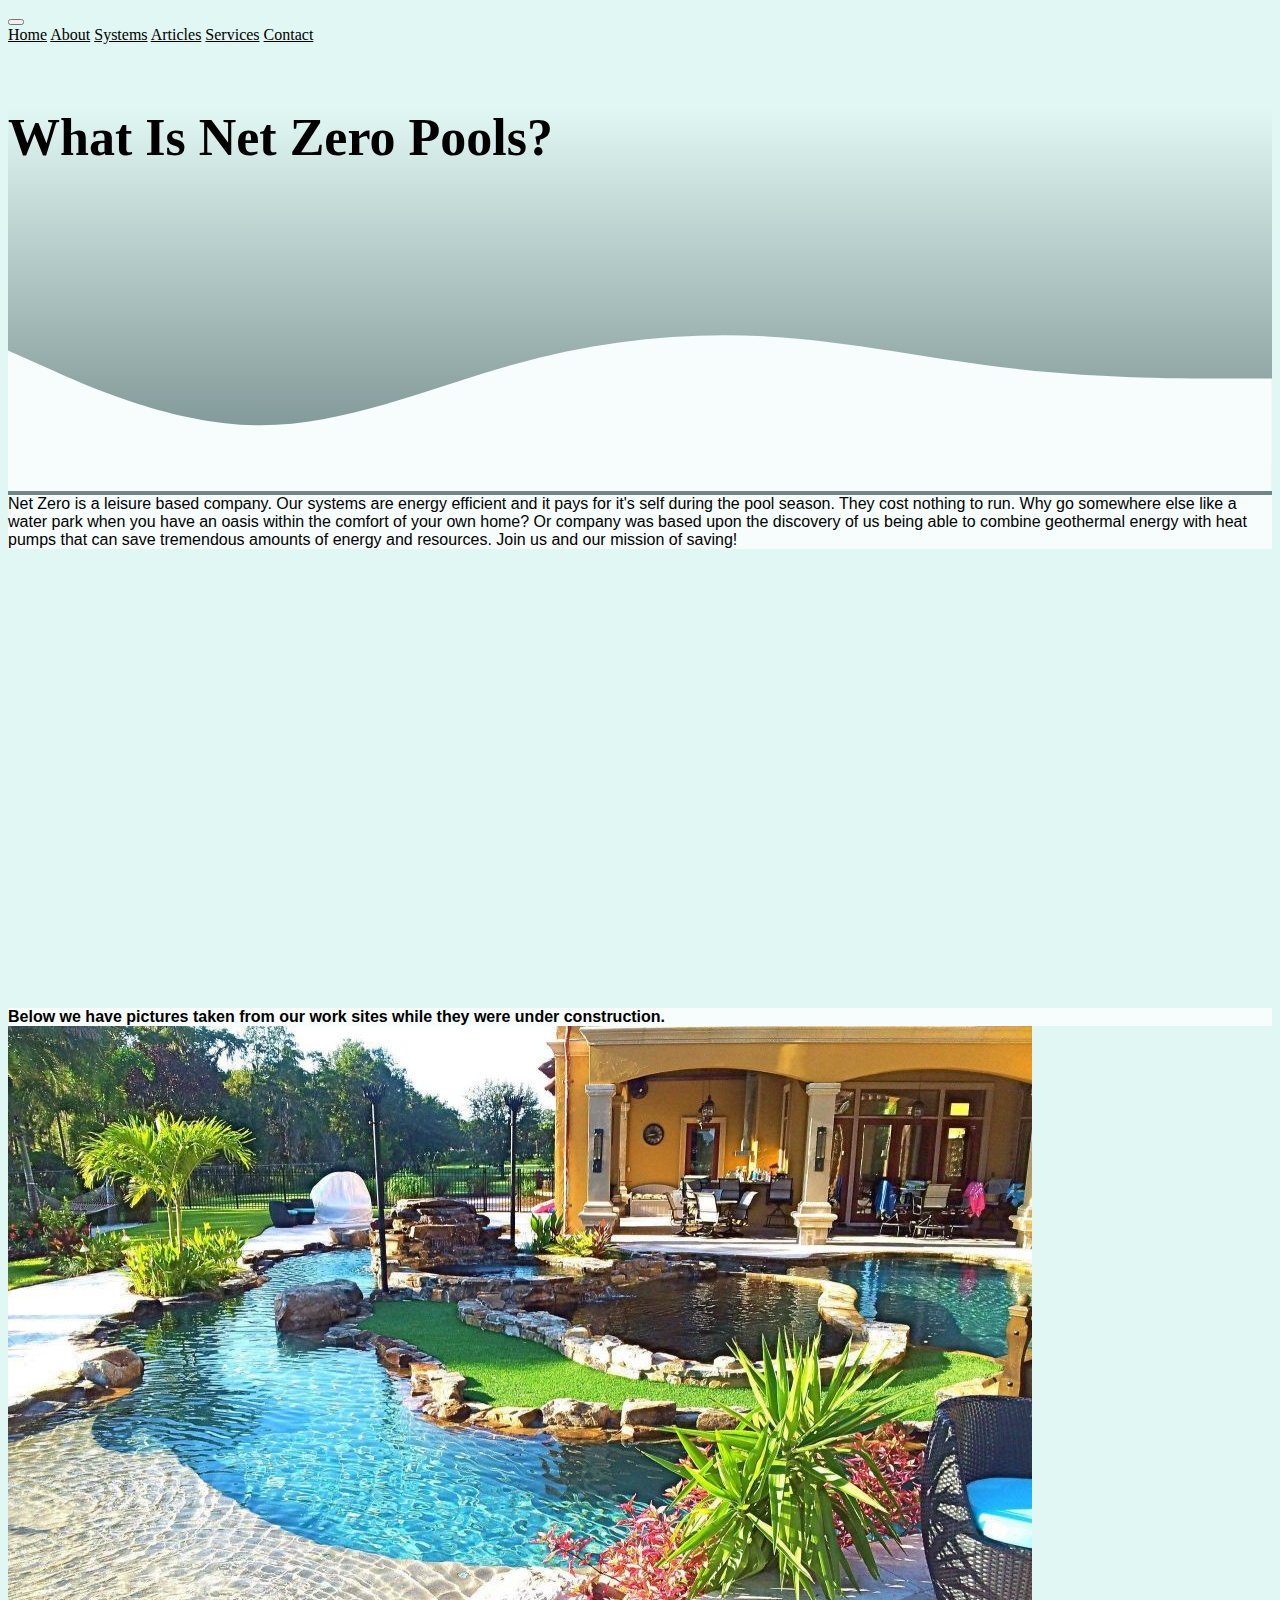
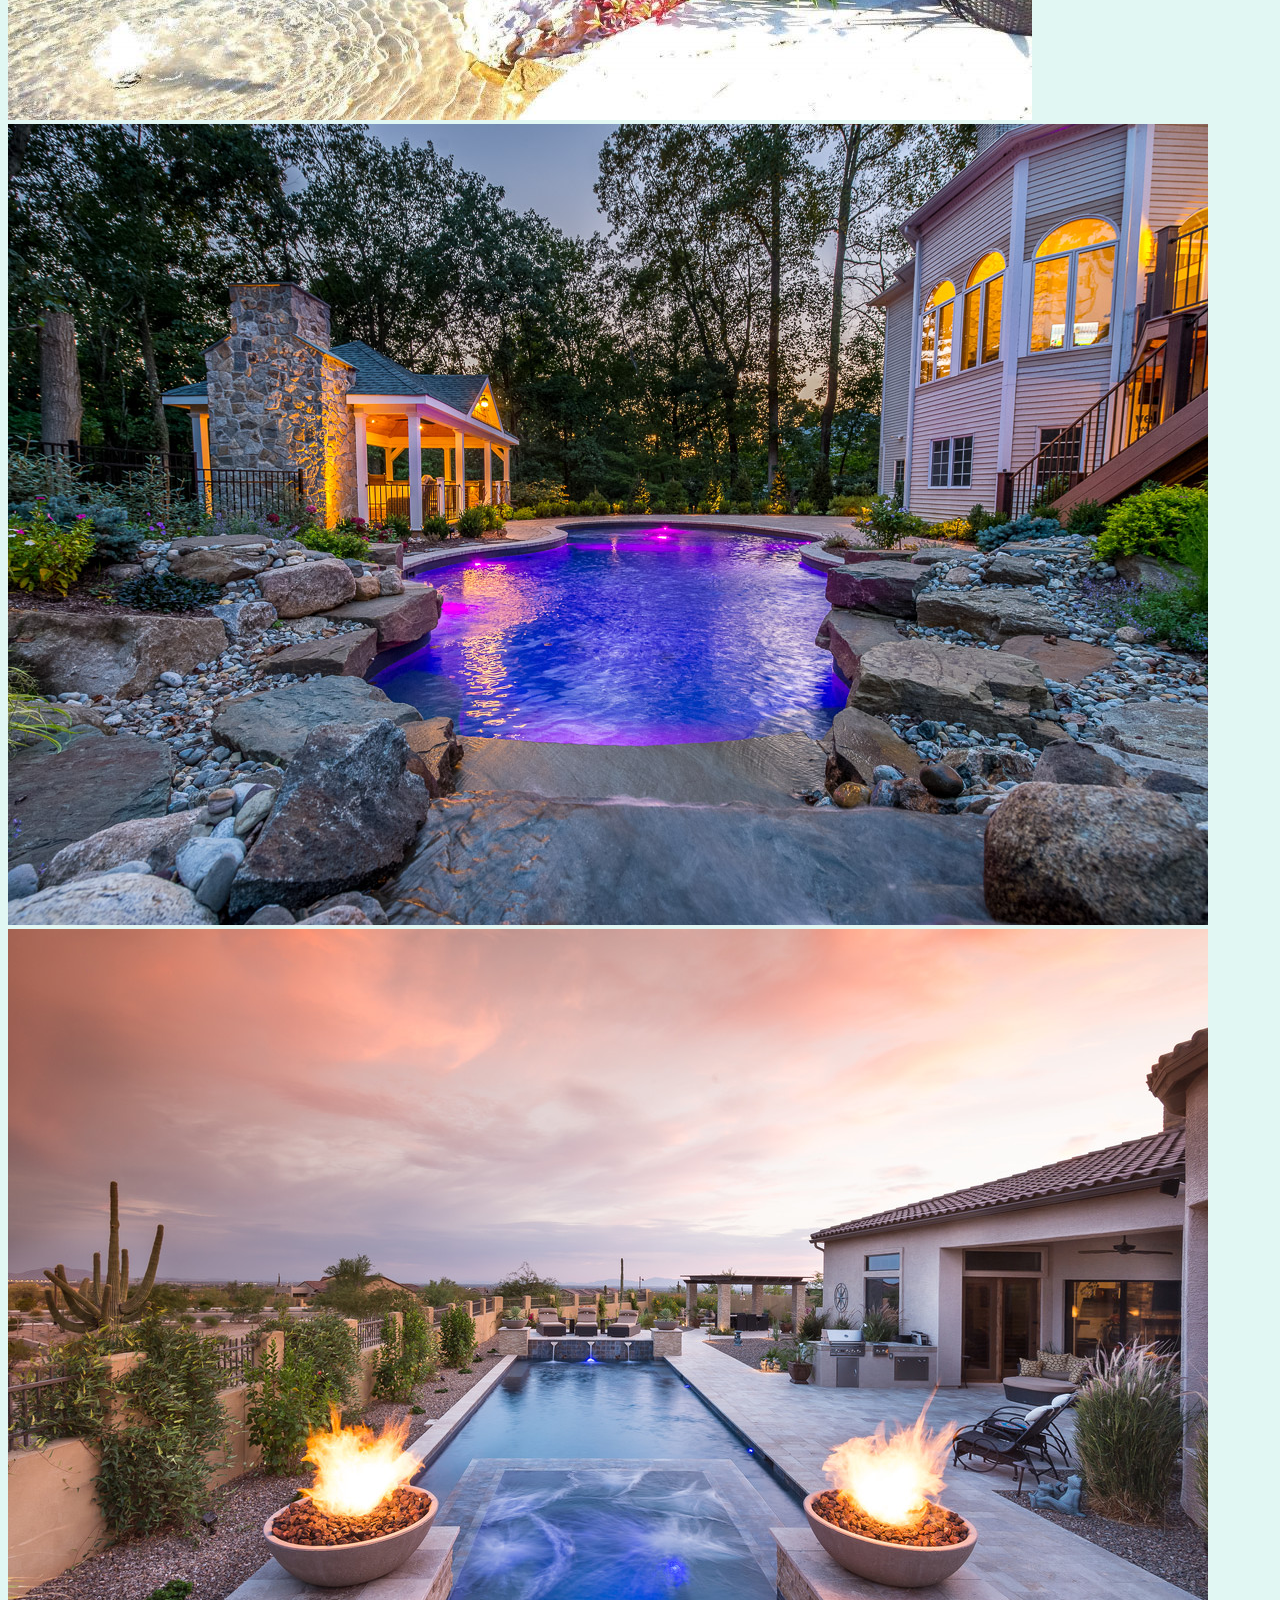
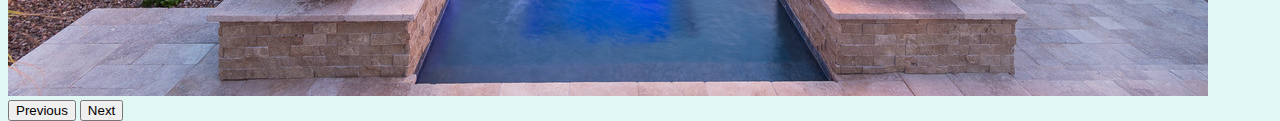
==== commit 9039a4e7: "asdfghjk" ====
--- a/about.html
+++ b/about.html
@@ -71,7 +71,7 @@
         <div class="col-md-2 side-piece"></div>
         <div class="col-md-8 text-center">
           <p1>
-            Net Zero is a lesuire based company. Our systems are energy efficient and it pays for it's self during the pool season.
+            Net Zero is a leisure based company. Our systems are energy efficient and it pays for it's self during the pool season.
             They cost nothing to run. Why go somewhere else like a water park when you have an oasis within the comfort of your own home? 
             Or company was based upon the discovery of us being able to combine geothermal energy with heat pumps that can save tremendous amounts of energy and resources. 
             Join us and our mission of saving!
@@ -81,6 +81,18 @@
       </div>
     </div>
     </div>
+
+    <div class="row">
+      <div class="col-md-2 side-piece"></div>
+      <div class="col-md-8 text-center">
+        <p1>
+         
+        </p1>
+      </div>
+      <div class="col-md-2 side-piece"></div>
+    </div>
+  </div>
+  </div>
 
     <div class="row">
       <div class="col-md-2 side-piece"></div>
--- a/style.css
+++ b/style.css
@@ -44,7 +44,7 @@
     font-family: Arial, Helvetica, sans-serif;
 }
 
-
+/*main font for info*/
 p1 {
     font-family: Century Gothic, sans-serif;
 }
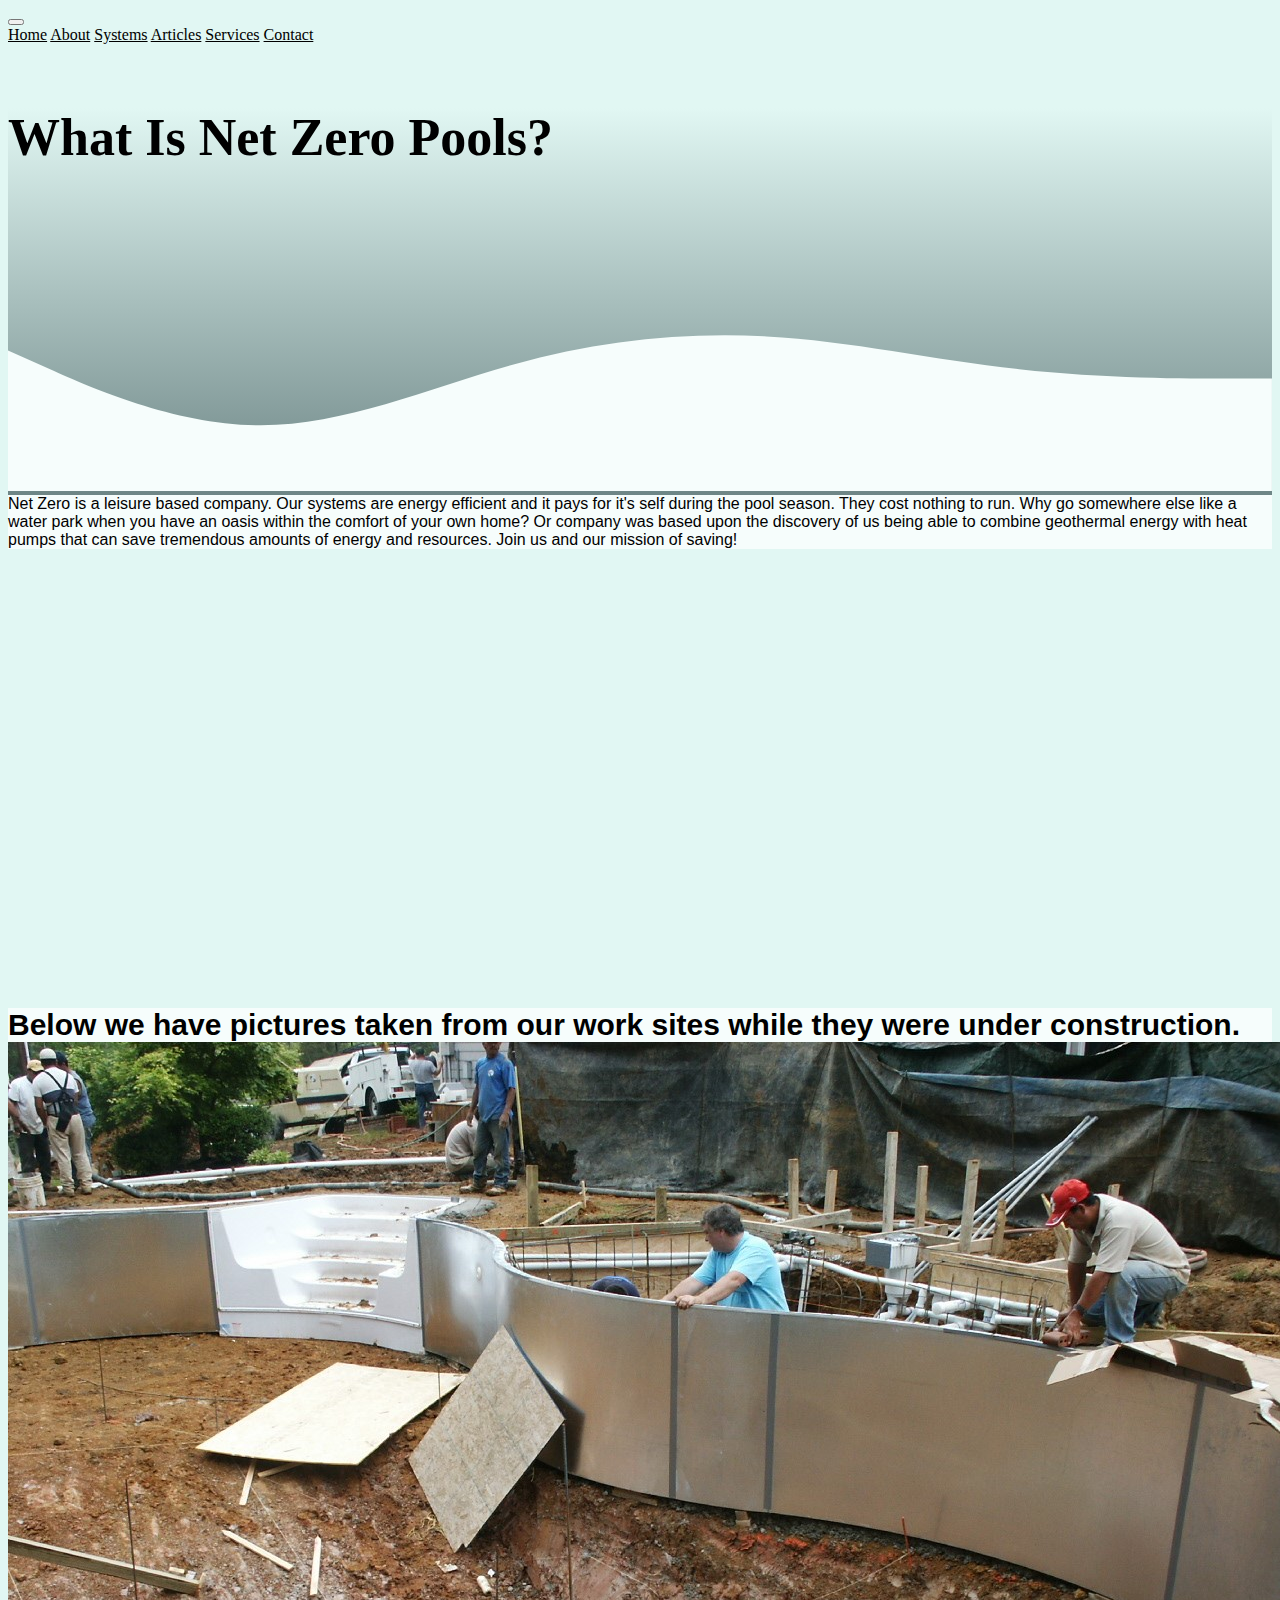
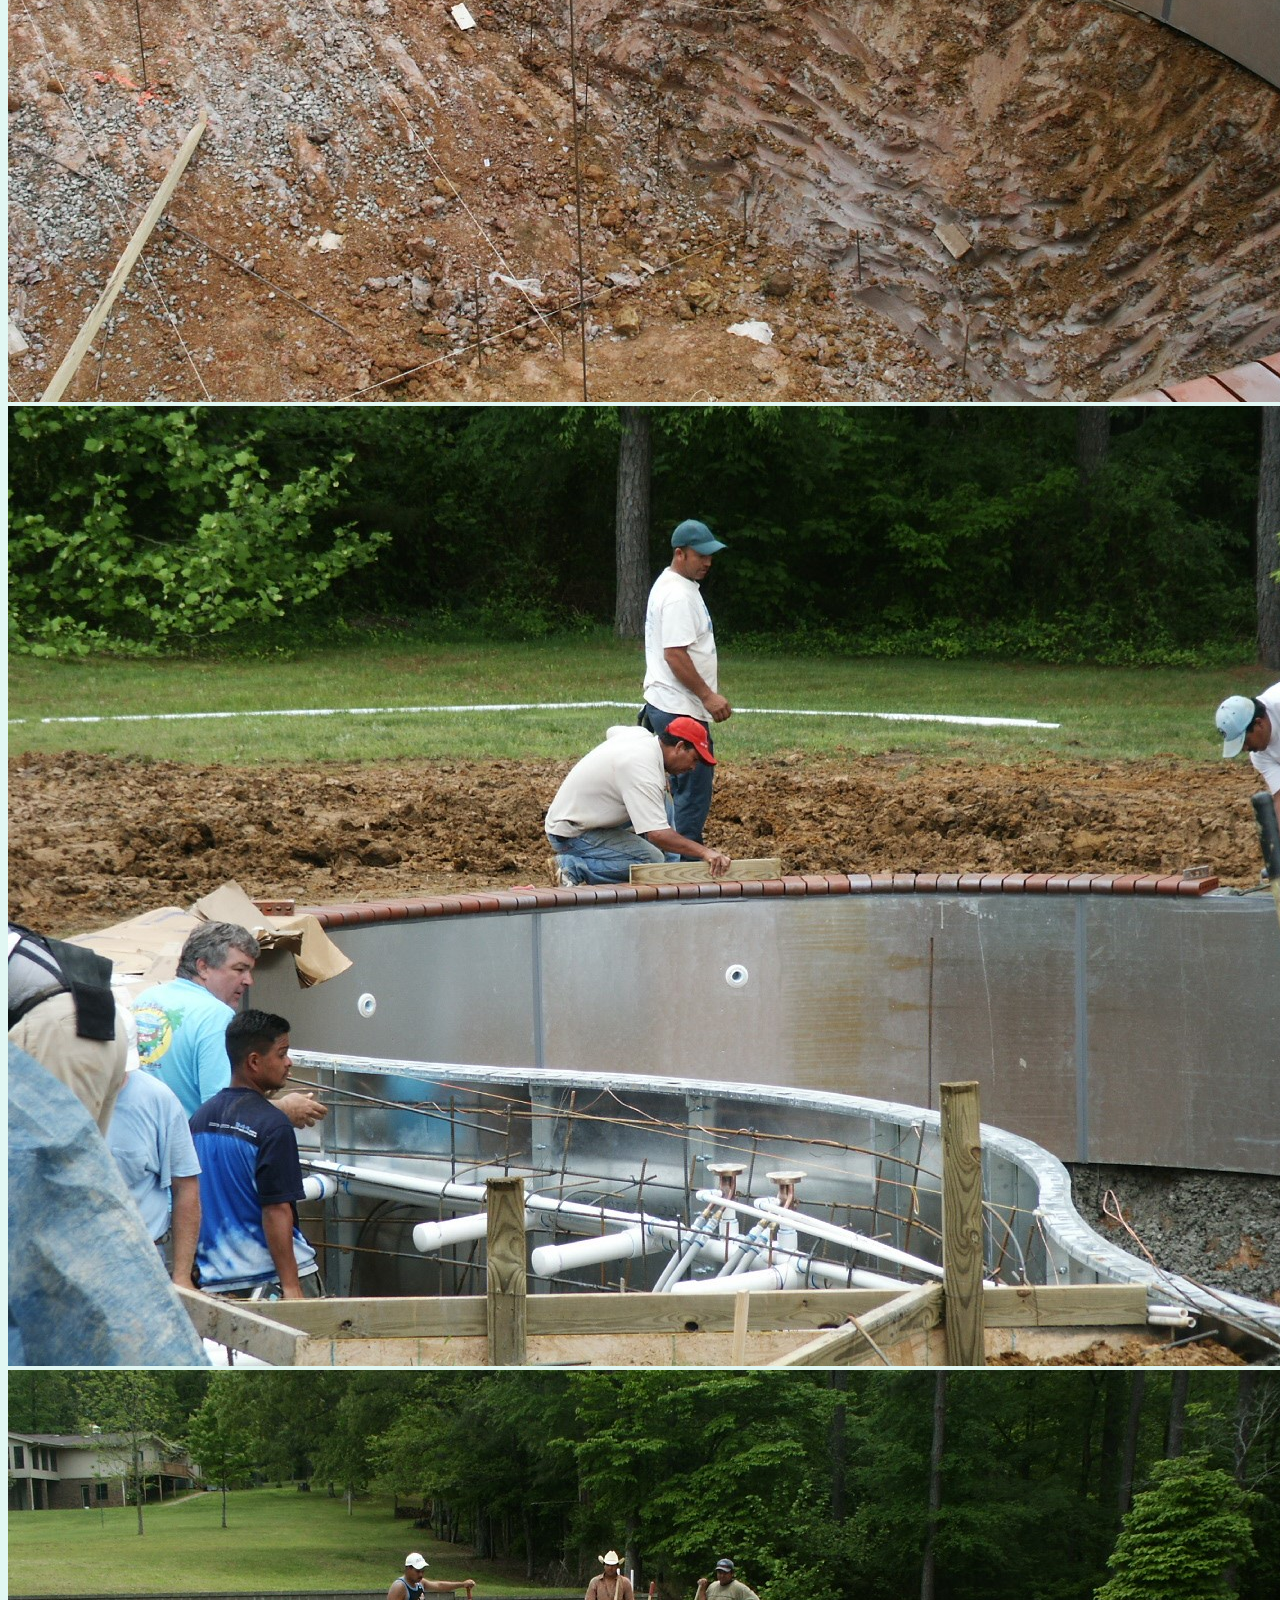
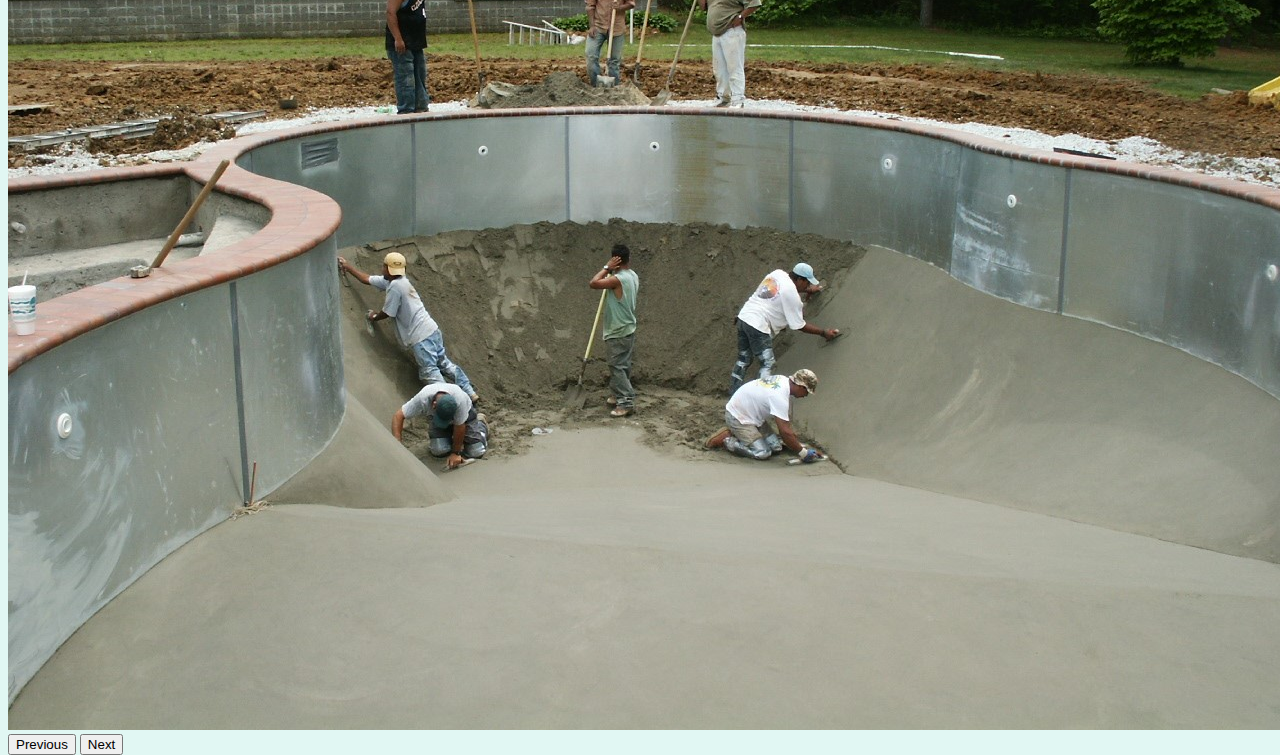
==== commit f3275477: "fgtyhuji" ====
--- a/about.html
+++ b/about.html
@@ -107,13 +107,13 @@
     <div id="carouselExampleControls" class="carousel slide" data-bs-ride="carousel">
       <div class="carousel-inner">
         <div class="carousel-item active">
-          <img src="img/back_three.jpg" class="d-block w-100" alt="...">
+          <img src="img/construction_1.jpg" class="d-block w-100" alt="...">
         </div>
         <div class="carousel-item">
-          <img src="img/back_one.jpg" class="d-block w-100" alt="...">
+          <img src="img/construction_2.jpg" class="d-block w-100" alt="...">
         </div>
         <div class="carousel-item">
-          <img src="img/back_two.jpg" class="d-block w-100" alt="...">
+          <img src="img/construction_3.jpg" class="d-block w-100" alt="...">
         </div>
       </div>
       <button class="carousel-control-prev" type="button" data-bs-target="#carouselExampleControls" data-bs-slide="prev">
--- a/style.css
+++ b/style.css
@@ -90,4 +90,16 @@
 /*about page styles*/
 .about {
     background-color: rgb(225,247,243);
+}
+b {
+    font-size: 30px;
+}
+
+/*systems specific*/
+.systems-main {
+    background-color: #f6fdfc;
+    margin-left: 4rem;
+    margin-right: 4rem;
+    border-top: #1172aa;
+    border-bottom: #1172aa;
 }